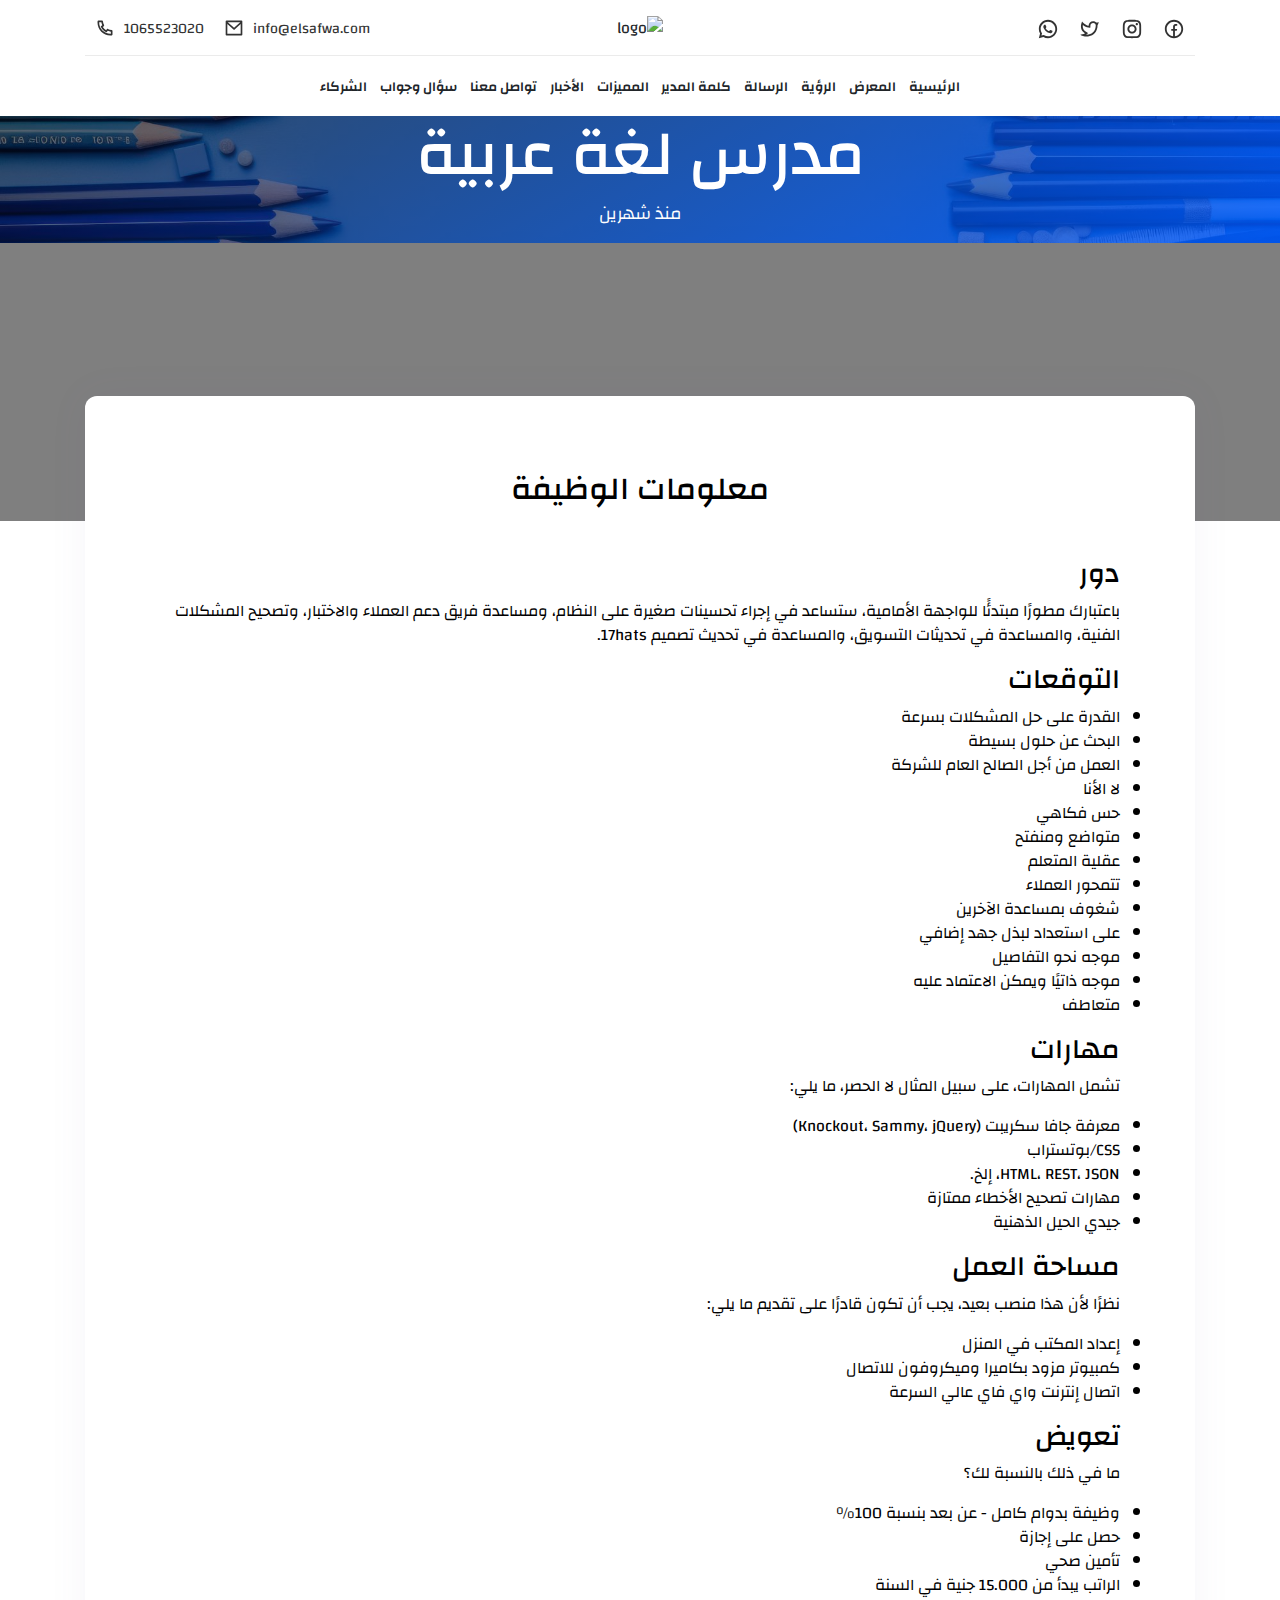
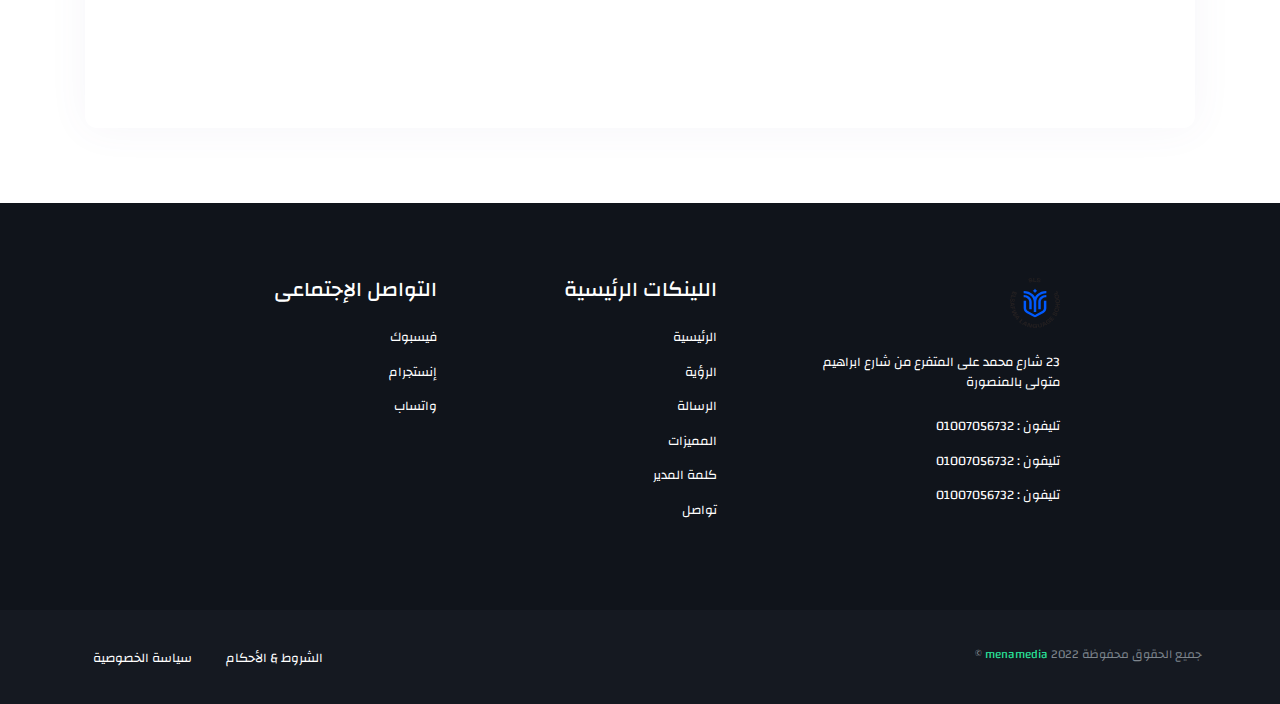
==== jobs/one-job.html @ a49854a9 "." ====
<!DOCTYPE html>
<html lang="ar">

<head>
    <!-- Main Meta Tags -->
    <meta charset="UTF-8">
    <meta http-equiv="X-UA-Compatible" content="IE=edge">
    <meta name="viewport" content="width=device-width, initial-scale=1.0">

    <!-- Important Meta Tags -->
    <meta name="author" content="enote" />
    <meta name="description" content="">
    <meta name="keywords" content="" />

    <!-- Library Styles -->
    <link rel="stylesheet" href="../assets/scss/libs/bootstrap.min.css">
    <link rel="stylesheet" href="https://cdnjs.cloudflare.com/ajax/libs/Swiper/9.3.2/swiper-bundle.css" />
    <link rel="stylesheet" href="https://fonts.googleapis.com/icon?family=Material+Icons">
    <link rel="stylesheet" href="https://maxcdn.bootstrapcdn.com/font-awesome/4.7.0/css/font-awesome.min.css">

    <!-- Main Style -->
    <link rel="stylesheet" href="../main.css" />

    <!-- Page Title & Icon -->
    <title>one Job</title>
    <link rel="shortcut icon" href="../assets/images/icon.png" />

</head>

<body>

    <!-- *** Start Layout *** -->
    <div class="header-nav">
        <div class="container p-0">
            <div class="navbar">

                <div class="upper-navbar">

                    <div class="upper-navbar-side">
                        <ul class="social-icons list-unstyled">
                            <li class="nav-social">
                                <a href="#">
                                    <svg xmlns="http://www.w3.org/2000/svg" viewBox="0 0 24 24">
                                        <path
                                            d="M13.001 19.9381C16.9473 19.446 20.001 16.0796 20.001 12C20.001 7.58172 16.4193 4 12.001 4C7.5827 4 4.00098 7.58172 4.00098 12C4.00098 16.0796 7.05467 19.446 11.001 19.9381V14H9.00098V12H11.001V10.3458C11.001 9.00855 11.1402 8.52362 11.4017 8.03473C11.6631 7.54584 12.0468 7.16216 12.5357 6.9007C12.9184 6.69604 13.3931 6.57252 14.2227 6.51954C14.5519 6.49851 14.9781 6.52533 15.501 6.6V8.5H15.001C14.0837 8.5 13.7052 8.54332 13.4789 8.66433C13.3386 8.73939 13.2404 8.83758 13.1653 8.97793C13.0443 9.20418 13.001 9.42853 13.001 10.3458V12H15.501L15.001 14H13.001V19.9381ZM12.001 22C6.47813 22 2.00098 17.5228 2.00098 12C2.00098 6.47715 6.47813 2 12.001 2C17.5238 2 22.001 6.47715 22.001 12C22.001 17.5228 17.5238 22 12.001 22Z">
                                        </path>
                                    </svg>
                                </a>
                            </li>
                            <li class="nav-social">
                                <a href="#">
                                    <svg xmlns="http://www.w3.org/2000/svg" viewBox="0 0 24 24">
                                        <path
                                            d="M12.001 9C10.3436 9 9.00098 10.3431 9.00098 12C9.00098 13.6573 10.3441 15 12.001 15C13.6583 15 15.001 13.6569 15.001 12C15.001 10.3427 13.6579 9 12.001 9ZM12.001 7C14.7614 7 17.001 9.2371 17.001 12C17.001 14.7605 14.7639 17 12.001 17C9.24051 17 7.00098 14.7629 7.00098 12C7.00098 9.23953 9.23808 7 12.001 7ZM18.501 6.74915C18.501 7.43926 17.9402 7.99917 17.251 7.99917C16.5609 7.99917 16.001 7.4384 16.001 6.74915C16.001 6.0599 16.5617 5.5 17.251 5.5C17.9393 5.49913 18.501 6.0599 18.501 6.74915ZM12.001 4C9.5265 4 9.12318 4.00655 7.97227 4.0578C7.18815 4.09461 6.66253 4.20007 6.17416 4.38967C5.74016 4.55799 5.42709 4.75898 5.09352 5.09255C4.75867 5.4274 4.55804 5.73963 4.3904 6.17383C4.20036 6.66332 4.09493 7.18811 4.05878 7.97115C4.00703 9.0752 4.00098 9.46105 4.00098 12C4.00098 14.4745 4.00753 14.8778 4.05877 16.0286C4.0956 16.8124 4.2012 17.3388 4.39034 17.826C4.5591 18.2606 4.7605 18.5744 5.09246 18.9064C5.42863 19.2421 5.74179 19.4434 6.17187 19.6094C6.66619 19.8005 7.19148 19.9061 7.97212 19.9422C9.07618 19.9939 9.46203 20 12.001 20C14.4755 20 14.8788 19.9934 16.0296 19.9422C16.8117 19.9055 17.3385 19.7996 17.827 19.6106C18.2604 19.4423 18.5752 19.2402 18.9074 18.9085C19.2436 18.5718 19.4445 18.2594 19.6107 17.8283C19.8013 17.3358 19.9071 16.8098 19.9432 16.0289C19.9949 14.9248 20.001 14.5389 20.001 12C20.001 9.52552 19.9944 9.12221 19.9432 7.97137C19.9064 7.18906 19.8005 6.66149 19.6113 6.17318C19.4434 5.74038 19.2417 5.42635 18.9084 5.09255C18.573 4.75715 18.2616 4.55693 17.8271 4.38942C17.338 4.19954 16.8124 4.09396 16.0298 4.05781C14.9258 4.00605 14.5399 4 12.001 4ZM12.001 2C14.7176 2 15.0568 2.01 16.1235 2.06C17.1876 2.10917 17.9135 2.2775 18.551 2.525C19.2101 2.77917 19.7668 3.1225 20.3226 3.67833C20.8776 4.23417 21.221 4.7925 21.476 5.45C21.7226 6.08667 21.891 6.81333 21.941 7.8775C21.9885 8.94417 22.001 9.28333 22.001 12C22.001 14.7167 21.991 15.0558 21.941 16.1225C21.8918 17.1867 21.7226 17.9125 21.476 18.55C21.2218 19.2092 20.8776 19.7658 20.3226 20.3217C19.7668 20.8767 19.2076 21.22 18.551 21.475C17.9135 21.7217 17.1876 21.89 16.1235 21.94C15.0568 21.9875 14.7176 22 12.001 22C9.28431 22 8.94514 21.99 7.87848 21.94C6.81431 21.8908 6.08931 21.7217 5.45098 21.475C4.79264 21.2208 4.23514 20.8767 3.67931 20.3217C3.12348 19.7658 2.78098 19.2067 2.52598 18.55C2.27848 17.9125 2.11098 17.1867 2.06098 16.1225C2.01348 15.0558 2.00098 14.7167 2.00098 12C2.00098 9.28333 2.01098 8.94417 2.06098 7.8775C2.11014 6.8125 2.27848 6.0875 2.52598 5.45C2.78014 4.79167 3.12348 4.23417 3.67931 3.67833C4.23514 3.1225 4.79348 2.78 5.45098 2.525C6.08848 2.2775 6.81348 2.11 7.87848 2.06C8.94514 2.0125 9.28431 2 12.001 2Z">
                                        </path>
                                    </svg>
                                </a>
                            </li>
                            <li class="nav-social">
                                <a href="#">
                                    <svg xmlns="http://www.w3.org/2000/svg" viewBox="0 0 24 24">
                                        <path
                                            d="M15.3499 5.5498C13.7681 5.5498 12.4786 6.81785 12.4504 8.39633L12.4223 9.97138C12.4164 10.3027 12.143 10.5665 11.8117 10.5606C11.7881 10.5602 11.7646 10.5584 11.7413 10.5552L10.1805 10.3423C8.12699 10.0623 6.15883 9.11711 4.27072 7.54387C3.67275 10.8535 4.84 13.147 7.65342 14.9157L9.40041 16.014C9.68095 16.1904 9.7654 16.5608 9.58903 16.8413C9.54861 16.9056 9.49636 16.9616 9.43504 17.0064L7.84338 18.1693C8.78973 18.2288 9.68938 18.1873 10.435 18.0385C15.1526 17.097 18.2897 13.5468 18.2897 7.69084C18.2897 7.21275 17.2774 5.5498 15.3499 5.5498ZM10.4507 8.36066C10.4983 5.69559 12.6735 3.5498 15.3499 3.5498C16.7132 3.5498 17.9465 4.10658 18.8348 5.00515C19.5462 4.9998 20.1514 5.17966 21.5035 4.35943C21.1693 5.9998 21.0034 6.71177 20.2897 7.69084C20.2897 15.3324 15.5926 19.0487 10.8264 19.9998C7.5587 20.6519 2.80646 19.5812 1.44531 18.1584C2.13874 18.1051 4.95928 17.8018 6.58895 16.6089C5.20994 15.6984 -0.278631 12.4679 3.32772 3.78617C5.02119 5.76283 6.73797 7.10831 8.47807 7.82262C9.63548 8.29774 9.91978 8.28825 10.4507 8.36066Z">
                                        </path>
                                    </svg>
                                </a>
                            </li>
                            <li class="nav-social">
                                <a href="#">
                                    <svg xmlns="http://www.w3.org/2000/svg" viewBox="0 0 24 24">
                                        <path
                                            d="M7.25361 18.4944L7.97834 18.917C9.18909 19.623 10.5651 20 12.001 20C16.4193 20 20.001 16.4183 20.001 12C20.001 7.58172 16.4193 4 12.001 4C7.5827 4 4.00098 7.58172 4.00098 12C4.00098 13.4363 4.37821 14.8128 5.08466 16.0238L5.50704 16.7478L4.85355 19.1494L7.25361 18.4944ZM2.00516 22L3.35712 17.0315C2.49494 15.5536 2.00098 13.8345 2.00098 12C2.00098 6.47715 6.47813 2 12.001 2C17.5238 2 22.001 6.47715 22.001 12C22.001 17.5228 17.5238 22 12.001 22C10.1671 22 8.44851 21.5064 6.97086 20.6447L2.00516 22ZM8.39232 7.30833C8.5262 7.29892 8.66053 7.29748 8.79459 7.30402C8.84875 7.30758 8.90265 7.31384 8.95659 7.32007C9.11585 7.33846 9.29098 7.43545 9.34986 7.56894C9.64818 8.24536 9.93764 8.92565 10.2182 9.60963C10.2801 9.76062 10.2428 9.95633 10.125 10.1457C10.0652 10.2428 9.97128 10.379 9.86248 10.5183C9.74939 10.663 9.50599 10.9291 9.50599 10.9291C9.50599 10.9291 9.40738 11.0473 9.44455 11.1944C9.45903 11.25 9.50521 11.331 9.54708 11.3991C9.57027 11.4368 9.5918 11.4705 9.60577 11.4938C9.86169 11.9211 10.2057 12.3543 10.6259 12.7616C10.7463 12.8783 10.8631 12.9974 10.9887 13.108C11.457 13.5209 11.9868 13.8583 12.559 14.1082L12.5641 14.1105C12.6486 14.1469 12.692 14.1668 12.8157 14.2193C12.8781 14.2457 12.9419 14.2685 13.0074 14.2858C13.0311 14.292 13.0554 14.2955 13.0798 14.2972C13.2415 14.3069 13.335 14.2032 13.3749 14.1555C14.0984 13.279 14.1646 13.2218 14.1696 13.2222V13.2238C14.2647 13.1236 14.4142 13.0888 14.5476 13.097C14.6085 13.1007 14.6691 13.1124 14.7245 13.1377C15.2563 13.3803 16.1258 13.7587 16.1258 13.7587L16.7073 14.0201C16.8047 14.0671 16.8936 14.1778 16.8979 14.2854C16.9005 14.3523 16.9077 14.4603 16.8838 14.6579C16.8525 14.9166 16.7738 15.2281 16.6956 15.3913C16.6406 15.5058 16.5694 15.6074 16.4866 15.6934C16.3743 15.81 16.2909 15.8808 16.1559 15.9814C16.0737 16.0426 16.0311 16.0714 16.0311 16.0714C15.8922 16.159 15.8139 16.2028 15.6484 16.2909C15.391 16.428 15.1066 16.5068 14.8153 16.5218C14.6296 16.5313 14.4444 16.5447 14.2589 16.5347C14.2507 16.5342 13.6907 16.4482 13.6907 16.4482C12.2688 16.0742 10.9538 15.3736 9.85034 14.402C9.62473 14.2034 9.4155 13.9885 9.20194 13.7759C8.31288 12.8908 7.63982 11.9364 7.23169 11.0336C7.03043 10.5884 6.90299 10.1116 6.90098 9.62098C6.89729 9.01405 7.09599 8.4232 7.46569 7.94186C7.53857 7.84697 7.60774 7.74855 7.72709 7.63586C7.85348 7.51651 7.93392 7.45244 8.02057 7.40811C8.13607 7.34902 8.26293 7.31742 8.39232 7.30833Z">
                                        </path>
                                    </svg>
                                </a>
                            </li>
                        </ul>
                    </div>

                    <div class="nav-logo">

                        <div class="d-flex align-items-center">
                            <div class="nav-menu">
                                <div class="nav-menu-icon">
                                    <svg xmlns="http://www.w3.org/2000/svg" viewBox="0 0 24 24">
                                        <path
                                            d="M7.25361 18.4944L7.97834 18.917C9.18909 19.623 10.5651 20 12.001 20C16.4193 20 20.001 16.4183 20.001 12C20.001 7.58172 16.4193 4 12.001 4C7.5827 4 4.00098 7.58172 4.00098 12C4.00098 13.4363 4.37821 14.8128 5.08466 16.0238L5.50704 16.7478L4.85355 19.1494L7.25361 18.4944ZM2.00516 22L3.35712 17.0315C2.49494 15.5536 2.00098 13.8345 2.00098 12C2.00098 6.47715 6.47813 2 12.001 2C17.5238 2 22.001 6.47715 22.001 12C22.001 17.5228 17.5238 22 12.001 22C10.1671 22 8.44851 21.5064 6.97086 20.6447L2.00516 22ZM8.39232 7.30833C8.5262 7.29892 8.66053 7.29748 8.79459 7.30402C8.84875 7.30758 8.90265 7.31384 8.95659 7.32007C9.11585 7.33846 9.29098 7.43545 9.34986 7.56894C9.64818 8.24536 9.93764 8.92565 10.2182 9.60963C10.2801 9.76062 10.2428 9.95633 10.125 10.1457C10.0652 10.2428 9.97128 10.379 9.86248 10.5183C9.74939 10.663 9.50599 10.9291 9.50599 10.9291C9.50599 10.9291 9.40738 11.0473 9.44455 11.1944C9.45903 11.25 9.50521 11.331 9.54708 11.3991C9.57027 11.4368 9.5918 11.4705 9.60577 11.4938C9.86169 11.9211 10.2057 12.3543 10.6259 12.7616C10.7463 12.8783 10.8631 12.9974 10.9887 13.108C11.457 13.5209 11.9868 13.8583 12.559 14.1082L12.5641 14.1105C12.6486 14.1469 12.692 14.1668 12.8157 14.2193C12.8781 14.2457 12.9419 14.2685 13.0074 14.2858C13.0311 14.292 13.0554 14.2955 13.0798 14.2972C13.2415 14.3069 13.335 14.2032 13.3749 14.1555C14.0984 13.279 14.1646 13.2218 14.1696 13.2222V13.2238C14.2647 13.1236 14.4142 13.0888 14.5476 13.097C14.6085 13.1007 14.6691 13.1124 14.7245 13.1377C15.2563 13.3803 16.1258 13.7587 16.1258 13.7587L16.7073 14.0201C16.8047 14.0671 16.8936 14.1778 16.8979 14.2854C16.9005 14.3523 16.9077 14.4603 16.8838 14.6579C16.8525 14.9166 16.7738 15.2281 16.6956 15.3913C16.6406 15.5058 16.5694 15.6074 16.4866 15.6934C16.3743 15.81 16.2909 15.8808 16.1559 15.9814C16.0737 16.0426 16.0311 16.0714 16.0311 16.0714C15.8922 16.159 15.8139 16.2028 15.6484 16.2909C15.391 16.428 15.1066 16.5068 14.8153 16.5218C14.6296 16.5313 14.4444 16.5447 14.2589 16.5347C14.2507 16.5342 13.6907 16.4482 13.6907 16.4482C12.2688 16.0742 10.9538 15.3736 9.85034 14.402C9.62473 14.2034 9.4155 13.9885 9.20194 13.7759C8.31288 12.8908 7.63982 11.9364 7.23169 11.0336C7.03043 10.5884 6.90299 10.1116 6.90098 9.62098C6.89729 9.01405 7.09599 8.4232 7.46569 7.94186C7.53857 7.84697 7.60774 7.74855 7.72709 7.63586C7.85348 7.51651 7.93392 7.45244 8.02057 7.40811C8.13607 7.34902 8.26293 7.31742 8.39232 7.30833Z">
                                        </path>
                                    </svg>
                                </div>
                            </div>

                            <div class="nav-logo-container">
                                <a href="index.html">
                                    <img src="../assets/images/untitled-1.svg" alt="logo">
                                </a>
                            </div>
                        </div>

                    </div>

                    <div class="nav-search">
                        <ul class="contacts-icons list-unstyled">
                            <li class="nav-social">
                                <a href="#">
                                    <span>info@elsafwa.com</span>
                                    <svg xmlns="http://www.w3.org/2000/svg" viewBox="0 0 24 24">
                                        <path
                                            d="M3 3H21C21.5523 3 22 3.44772 22 4V20C22 20.5523 21.5523 21 21 21H3C2.44772 21 2 20.5523 2 20V4C2 3.44772 2.44772 3 3 3ZM20 7.23792L12.0718 14.338L4 7.21594V19H20V7.23792ZM4.51146 5L12.0619 11.662L19.501 5H4.51146Z">
                                        </path>
                                    </svg>

                                </a>
                            </li>
                            <li class="nav-social">
                                <a href="#">
                                    <span>1065523020
                                    </span>
                                    <svg xmlns="http://www.w3.org/2000/svg" viewBox="0 0 24 24">
                                        <path
                                            d="M9.36556 10.6821C10.302 12.3288 11.6712 13.698 13.3179 14.6344L14.2024 13.3961C14.4965 12.9845 15.0516 12.8573 15.4956 13.0998C16.9024 13.8683 18.4571 14.3353 20.0789 14.4637C20.599 14.5049 21 14.9389 21 15.4606V19.9234C21 20.4361 20.6122 20.8657 20.1022 20.9181C19.5723 20.9726 19.0377 21 18.5 21C9.93959 21 3 14.0604 3 5.5C3 4.96227 3.02742 4.42771 3.08189 3.89776C3.1343 3.38775 3.56394 3 4.07665 3H8.53942C9.0611 3 9.49513 3.40104 9.5363 3.92109C9.66467 5.54288 10.1317 7.09764 10.9002 8.50444C11.1427 8.9484 11.0155 9.50354 10.6039 9.79757L9.36556 10.6821ZM6.84425 10.0252L8.7442 8.66809C8.20547 7.50514 7.83628 6.27183 7.64727 5H5.00907C5.00303 5.16632 5 5.333 5 5.5C5 12.9558 11.0442 19 18.5 19C18.667 19 18.8337 18.997 19 18.9909V16.3527C17.7282 16.1637 16.4949 15.7945 15.3319 15.2558L13.9748 17.1558C13.4258 16.9425 12.8956 16.6915 12.3874 16.4061L12.3293 16.373C10.3697 15.2587 8.74134 13.6303 7.627 11.6707L7.59394 11.6126C7.30849 11.1044 7.05754 10.5742 6.84425 10.0252Z">
                                        </path>
                                    </svg>

                                </a>
                            </li>
                        </ul>
                    </div>

                </div>

            </div>
        </div>
    </div>

    <div class="down-nav-container">
        <div class="container">
            <div class="down-navbar">

                <nav class="nav">
                    <ul class="list-unstyled nav-links">

                        <li class="nav-link"><a href="../index.html">الرئيسية</a></li>

                        <li class="nav-link"><a href="../categories/categories.html">المعرض</a></li>

                        <li class="nav-link"><a href="../categories/categories.html">الرؤية</a></li>

                        <li class="nav-link"><a href="../categories/categories.html">الرسالة</a></li>


                        <li class="nav-link"><a href="../categories/categories.html">كلمة المدير</a></li>

                        <li class="nav-link"><a href="#">المميزات</a></li>

                        <li class="nav-link"><a href="#">الأخبار</a></li>

                        <li class="nav-link"><a href="#">تواصل معنا</a></li>

                        <li class="nav-link"><a href="#">سؤال وجواب</a></li>

                        <li class="nav-link"><a href="#">الشركاء</a></li>

                    </ul>
                </nav>

            </div>

        </div>
    </div>

    <nav class="big-nav big-nav-hiddin">
        <div class="nav-links">

            <div class="big-nav-header-title">
                <div class="nav-logo-container">
                    <a href="index.html">
                        <img src="../assets/images/Untitled-1.svg" alt="logo">
                    </a>
                </div>
                <span class="close-big-nav">
                    <svg xmlns="http://www.w3.org/2000/svg" viewBox="0 0 24 24" width="24" height="24">
                        <path fill="none" d="M0 0h24v24H0z" />
                        <path
                            d="M12 10.586l4.95-4.95 1.414 1.414-4.95 4.95 4.95 4.95-1.414 1.414-4.95-4.95-4.95 4.95-1.414-1.414 4.95-4.95-4.95-4.95L7.05 5.636z" />
                    </svg>
                </span>
            </div>

            <ul class="list-unstyled p-0">

                <li class=""> <!-- li-active -->
                    <div class="li-link">
                        <div class="link-info">
                            <a href="categories/categories.html">الرئيسية</a>
                        </div>
                    </div>
                </li>

                <li>
                    <div class="li-link">
                        <div class="link-info">
                            <a href="categories/categories.html">المعرض</a>
                        </div>
                    </div>
                </li>

                <li>
                    <div class="li-link">
                        <div class="link-info">
                            <a href="categories/categories.html">الرؤية</a>
                        </div>
                    </div>
                </li>

                <li>
                    <div class="li-link">
                        <div class="link-info">
                            <a href="categories/categories.html">الرسالة</a>
                        </div>
                    </div>
                </li>

                <li>
                    <div class="li-link">
                        <div class="link-info">
                            <a href="categories/categories.html">كلمة المدير</a>
                        </div>
                    </div>
                </li>

                <li>
                    <div class="li-link">
                        <div class="link-info">
                            <a href="#">المميزات</a>
                        </div>
                    </div>
                </li>

                <li>
                    <div class="li-link">
                        <div class="link-info">
                            <a href="#">الأخبار</a>
                        </div>
                    </div>
                </li>

                <li>
                    <div class="li-link">
                        <div class="link-info">
                            <a href="#">تواصل معنا</a>
                        </div>
                    </div>
                </li>

                <li>
                    <div class="li-link">
                        <div class="link-info">
                            <a href="#">سؤال وجواب</a>
                        </div>
                    </div>
                </li>

                <li>
                    <div class="li-link">
                        <div class="link-info">
                            <a href="#">الأنشطة</a>
                        </div>
                    </div>
                </li>


                <li>
                    <div class="li-link">
                        <div class="link-info">
                            <a href="#">الشركاء</a>
                        </div>
                    </div>
                </li>

            </ul>

        </div>
    </nav>

    <div class="close-overlay"></div>

    <header class="home-header layout-header" style="background-image: unset; background-color: #FFF;">
        <div class="header-overlay">

            <div class="swiper-container mySwiper">
                <div class="swiper-wrapper">

                    <div class="swiper-slide" style="background-image: url(../assets/images/10.jpg)">
                        <div class="swiper-slider-content">
                            <div class="swiper-slider-content-inner">
                                <h1>مدرس لغة عربية</h1>
                                <p>منذ شهرين</p>
                            </div>
                        </div>
                    </div>

                </div>

                <div class="swiper-pagination"></div>

            </div>

        </div>
    </header>
    <!-- *** End Layout *** -->


    <!-- Start Content -->
    <div class="content">

        <div class="one-job">

            <!-- Blog Content By CKEditor -->
            <div class="one-job-content">
                <div class="container">

                    <div class="editor-content">

                        <h2 class="title text-center mb-5">
                            معلومات الوظيفة
                        </h2>

                        <div data-w-id="a9e4ff87-687b-a36c-da2e-a195c82ef61f" class="card open-position-page">
                            <div class="rich-text w-richtext">
                                <h3>
                                    <font style="vertical-align: inherit;">
                                        <font style="vertical-align: inherit;">دور</font>
                                    </font>
                                </h3>
                                <p>
                                    <font style="vertical-align: inherit;">
                                        <font style="vertical-align: inherit;">باعتبارك مطورًا مبتدئًا للواجهة الأمامية،
                                            ستساعد في إجراء تحسينات صغيرة على النظام، ومساعدة فريق دعم العملاء
                                            والاختبار، وتصحيح المشكلات الفنية، والمساعدة في تحديثات التسويق، والمساعدة
                                            في تحديث تصميم 17hats.</font>
                                    </font><br>
                                </p>
                                <h3>
                                    <font style="vertical-align: inherit;">
                                        <font style="vertical-align: inherit;">التوقعات</font>
                                    </font><br>
                                </h3>
                                <ul role="list">
                                    <li>
                                        <font style="vertical-align: inherit;">
                                            <font style="vertical-align: inherit;">القدرة على حل المشكلات بسرعة</font>
                                        </font>
                                    </li>
                                    <li>
                                        <font style="vertical-align: inherit;">
                                            <font style="vertical-align: inherit;">البحث عن حلول بسيطة</font>
                                        </font>
                                    </li>
                                    <li>
                                        <font style="vertical-align: inherit;">
                                            <font style="vertical-align: inherit;">العمل من أجل الصالح العام للشركة
                                            </font>
                                        </font>
                                    </li>
                                    <li>
                                        <font style="vertical-align: inherit;">
                                            <font style="vertical-align: inherit;">لا الأنا</font>
                                        </font>
                                    </li>
                                    <li>
                                        <font style="vertical-align: inherit;">
                                            <font style="vertical-align: inherit;">حس فكاهي</font>
                                        </font>
                                    </li>
                                    <li>
                                        <font style="vertical-align: inherit;">
                                            <font style="vertical-align: inherit;">متواضع ومنفتح</font>
                                        </font>
                                    </li>
                                    <li>
                                        <font style="vertical-align: inherit;">
                                            <font style="vertical-align: inherit;">عقلية المتعلم</font>
                                        </font>
                                    </li>
                                    <li>
                                        <font style="vertical-align: inherit;">
                                            <font style="vertical-align: inherit;">تتمحور العملاء</font>
                                        </font>
                                    </li>
                                    <li>
                                        <font style="vertical-align: inherit;">
                                            <font style="vertical-align: inherit;">شغوف بمساعدة الآخرين</font>
                                        </font>
                                    </li>
                                    <li>
                                        <font style="vertical-align: inherit;">
                                            <font style="vertical-align: inherit;">على استعداد لبذل جهد إضافي</font>
                                        </font>
                                    </li>
                                    <li>
                                        <font style="vertical-align: inherit;">
                                            <font style="vertical-align: inherit;">موجه نحو التفاصيل</font>
                                        </font>
                                    </li>
                                    <li>
                                        <font style="vertical-align: inherit;">
                                            <font style="vertical-align: inherit;">موجه ذاتيًا ويمكن الاعتماد عليه
                                            </font>
                                        </font>
                                    </li>
                                    <li>
                                        <font style="vertical-align: inherit;">
                                            <font style="vertical-align: inherit;">متعاطف</font>
                                        </font>
                                    </li>
                                </ul>
                                <h3>
                                    <font style="vertical-align: inherit;">
                                        <font style="vertical-align: inherit;">مهارات</font>
                                    </font>
                                </h3>
                                <p>
                                    <font style="vertical-align: inherit;">
                                        <font style="vertical-align: inherit;">تشمل المهارات، على سبيل المثال لا الحصر،
                                            ما يلي:</font>
                                    </font><br>
                                </p>
                                <ul role="list">
                                    <li>
                                        <font style="vertical-align: inherit;">
                                            <font style="vertical-align: inherit;">معرفة جافا سكريبت (Knockout، Sammy،
                                                jQuery)</font>
                                        </font>
                                    </li>
                                    <li>
                                        <font style="vertical-align: inherit;">
                                            <font style="vertical-align: inherit;">CSS/بوتستراب</font>
                                        </font>
                                    </li>
                                    <li>
                                        <font style="vertical-align: inherit;">
                                            <font style="vertical-align: inherit;">HTML، REST، JSON، إلخ.</font>
                                        </font>
                                    </li>
                                    <li>
                                        <font style="vertical-align: inherit;">
                                            <font style="vertical-align: inherit;">مهارات تصحيح الأخطاء ممتازة</font>
                                        </font>
                                    </li>
                                    <li>
                                        <font style="vertical-align: inherit;">
                                            <font style="vertical-align: inherit;">جيدي الحيل الذهنية</font>
                                        </font>
                                    </li>
                                </ul>
                                <h3>
                                    <font style="vertical-align: inherit;">
                                        <font style="vertical-align: inherit;">مساحة العمل</font>
                                    </font>
                                </h3>
                                <p>
                                    <font style="vertical-align: inherit;">
                                        <font style="vertical-align: inherit;">نظرًا لأن هذا منصب بعيد، يجب أن تكون
                                            قادرًا على تقديم ما يلي:</font>
                                    </font>
                                </p>
                                <ul role="list">
                                    <li>
                                        <font style="vertical-align: inherit;">
                                            <font style="vertical-align: inherit;">إعداد المكتب في المنزل</font>
                                        </font>
                                    </li>
                                    <li>
                                        <font style="vertical-align: inherit;">
                                            <font style="vertical-align: inherit;">كمبيوتر مزود بكاميرا وميكروفون
                                                للاتصال</font>
                                        </font>
                                    </li>
                                    <li>
                                        <font style="vertical-align: inherit;">
                                            <font style="vertical-align: inherit;">اتصال إنترنت واي فاي عالي السرعة
                                            </font>
                                        </font>
                                    </li>
                                </ul>
                                <h3>
                                    <font style="vertical-align: inherit;">
                                        <font style="vertical-align: inherit;">تعويض</font>
                                    </font>
                                </h3>
                                <p>
                                    <font style="vertical-align: inherit;">
                                        <font style="vertical-align: inherit;">ما في ذلك بالنسبة لك؟</font>
                                    </font>
                                </p>
                                <ul role="list">
                                    <li>
                                        <font style="vertical-align: inherit;">
                                            <font style="vertical-align: inherit;">وظيفة بدوام كامل - عن بعد بنسبة 100٪
                                            </font>
                                        </font>
                                    </li>
                                    <li>
                                        <font style="vertical-align: inherit;">
                                            <font style="vertical-align: inherit;">حصل على إجازة</font>
                                        </font>
                                    </li>
                                    <li>
                                        <font style="vertical-align: inherit;">
                                            <font style="vertical-align: inherit;">تأمين صحي</font>
                                        </font>
                                    </li>
                                    <li>
                                        <font style="vertical-align: inherit;">
                                            <font style="vertical-align: inherit;">الراتب يبدأ من 15.000 جنية في السنة
                                            </font>
                                        </font>
                                    </li>
                                </ul>
                                <p>
                                    <font style="vertical-align: inherit;">
                                        <font style="vertical-align: inherit;">&zwj;</font>
                                    </font>
                                </p>
                            </div>
                        </div>

                    </div>

                </div>
            </div>

        </div>

    </div>
    <!-- End Content -->

    <!-- Start Footer -->
    <footer>

        <div class="container">
            <div class="row justify-content-center">

                <div class="col-lg-3 col-md-6 col-r">
                    <div class="footer-col">
                        <h3 class="Footer-head"><a href="#" class="footer-logo"> <img
                                    src="../assets/images/Untitled-1.svg" alt=""> </a></h3>
                        <p class="footer-address">23 شارع محمد على المتفرع من شارع ابراهيم متولى بالمنصورة</p>
                        <ul class="list-unstyled">
                            <li class="font-en"><span>تليفون : </span>01007056732</li>
                            <li class="font-en"><span>تليفون : </span>01007056732</li>
                            <li class="font-en"><span>تليفون : </span>01007056732</li>
                        </ul>
                    </div>
                </div>

                <div class="col-lg-3 col-md-6 text-center col-r">
                    <div class="footer-col">
                        <h3 class="Footer-head"><a href="#">اللينكات الرئيسية</a></h3>
                        <ul class="list-unstyled">
                            <li><a href="#">الرئيسية</a></li>
                            <li><a href="#">الرؤية</a></li>
                            <li><a href="#">الرسالة</a></li>
                            <li><a href="#">المميزات</a></li>
                            <li><a href="#">كلمة المدير</a></li>
                            <li><a href="#">تواصل</a></li>
                        </ul>
                    </div>
                </div>

                <div class="col-lg-3 col-md-6 text-center col-r">
                    <div class="footer-col">
                        <h3 class="Footer-head"><a href="#">التواصل الإجتماعى</a></h3>
                        <ul class="list-unstyled">
                            <li><a href="#">فيسبوك</a></li>
                            <li><a href="#">إنستجرام</a></li>
                            <li><a href="#">واتساب</a></li>
                        </ul>
                    </div>
                </div>

            </div>
        </div>

        <div class="sub-footer">
            <div class="container">
                <div class="row">

                    <div class="col-md-6">
                        <p class="copy">© <a href="https://www.menamedia.io"><span class="font-en"> menamedia
                                </span></a>
                            <span class="font-en"> 2022 </span> جميع الحقوق محفوظة
                        </p>
                    </div>

                    <div class="col-md-6 text-center text-md-right">
                        <a href="#0" class="links">الشروط &amp; الأحكام</a>
                        <a href="#0" class="links">سياسة الخصوصية</a>
                    </div>

                </div>
            </div>
        </div>

    </footer>
    <!-- End Footer -->

    <!-- Main Scripts -->
    <script src="../assets/js/libs/jquery-3.6.3.min.js"></script>
    <script src="../assets/js/libs/bootstrap.min.js"></script>
    <script src="../assets/js/libs/popper.js"></script>
    <script src="../main.js"></script>


    <script src="https://cdnjs.cloudflare.com/ajax/libs/Swiper/9.3.2/swiper-bundle.min.js"></script>

</body>

</html>
---- main.css ----
@import url("https://fonts.googleapis.com/css2?family=Changa:wght@200;300;400;500;600;700;800&display=swap");
@import url("https://fonts.googleapis.com/css2?family=Cairo:wght@200;300;400;500;600;700;800;900;1000&family=Poppins:ital,wght@0,100;0,200;0,300;0,400;0,500;0,600;0,700;0,800;0,900;1,100;1,200;1,300;1,400;1,500;1,600;1,700;1,800;1,900&display=swap");
@import url("https://fonts.googleapis.com/css2?family=Oswald:wght@200;300;400;500;600;700&display=swap");
* {
  margin: 0;
  padding: 0;
  border: none;
  outline: none;
  box-sizing: border-box;
}

@font-face {
  font-family: "font-en";
  src: url(assets/fonts/cuyabra.otf);
}
:root {
  --main-color: #51459e;
  --body-bg: #f5f8fa;
  --navbar-bg: #FFF;
  --icon-active: #2c2f32;
  --icon-idle: #8b88ff;
  --p-color: #2c2f32;
  --subp-color: #adafca;
  --link-color: #51459e;
  --a-light: #FFF;
  --shadow-color: rgba(94, 92, 154, 0.0588235294);
  --border-color: #eaeaf5;
  --sub-light: #fcfcfd;
  --border-input: #dedeea;
}

.dark {
  --main-color: #51459e;
  --body-bg: #151521;
  --navbar-bg: #1e1e2d;
  --icon-active: #FFF;
  --icon-idle: #8b88ff;
  --p-color: #FFF;
  --subp-color: #9aa4bf;
  --link-color: #51459e;
  --a-light: #FFF;
  --shadow-color: rgba(0, 0, 0, 0.0588235294);
  --border-color: #2f3749;
  --sub-light: #21283b;
  --border-input: #3f485f;
}

.form-group {
  width: 100%;
  position: relative;
  margin: 0;
}
@media (max-width: 991.98px) {
  .form-group {
    margin: 10px 0;
  }
}
.form-group label {
  color: #c1bacd;
  font-size: 0.85rem;
  font-weight: 600;
  position: absolute;
  top: 21px;
  right: 20px !important;
  transition: all 0.3s ease-in-out;
  pointer-events: none;
  display: block;
  margin: 0;
  line-height: 1em;
  letter-spacing: 0 !important;
}
.form-group .form-control {
  height: 55px;
  padding: 7px 20px 0 20px;
  background-color: #f5f4f7;
  border: unset;
  color: #3e3f5e;
  transition: border-color 0.2s ease-in-out;
  width: 100%;
  border-radius: 17px !important;
  font-size: 0.85rem;
  font-weight: 600;
}
.form-group .form-control:focus {
  border-color: tomato;
  box-shadow: none;
  outline: none;
}
.form-group .form-control::-moz-placeholder {
  color: #cacaca;
  font-weight: 600;
  font-size: 0.8rem;
}
.form-group .form-control::placeholder {
  color: #cacaca;
  font-weight: 600;
  font-size: 0.8rem;
}
.form-group select {
  cursor: pointer;
}

.create-account-btn {
  text-decoration: none;
  width: 95% !important;
  margin: 0 auto 0 auto;
  color: #FFF;
  display: flex;
  justify-content: center;
  height: 43px;
  border-radius: 10px;
  font-size: 0.7rem;
  font-weight: 600 !important;
  text-align: center;
  line-height: 43px;
  cursor: pointer;
  transition: background-color 0.2s ease-in-out;
  background-color: #51459e !important;
  border: 0;
}
.create-account-btn svg {
  height: 18px;
  margin-left: 2px;
}
.create-account-btn svg path {
  fill: #FFF;
}
.create-account-btn:hover {
  background-color: #51459e;
}

.form-check {
  display: flex;
  margin: 10px 5px 10px 0;
}
.form-check input {
  background-color: #fff;
  border: 1px solid #dedeea;
  height: 17px;
  width: 16px;
  position: unset;
  margin: 3px 0 0 5px;
}
.form-check p {
  color: #2c2f32;
  font-size: 0.875rem;
  font-weight: 700;
  line-height: 22px;
  cursor: pointer;
  display: block;
  margin: 0;
}
.form-check p a {
  text-decoration: none;
  color: #FFF;
}

p.text {
  margin-top: 30px;
  font-size: 0.875rem;
  line-height: 1.7142857143em;
  font-weight: 500;
  color: var(--p-color);
}
p.text a {
  text-decoration: none;
  color: #51459e;
  font-weight: 700;
}

.active-input label {
  padding: 0 6px;
  font-size: 0.55rem;
  top: 11px !important;
  right: 13px !important;
}

.navbar {
  justify-content: center;
  padding: 0 15px;
}
.navbar .upper-navbar {
  width: 100%;
  display: flex;
  align-items: center;
  justify-content: space-between;
  padding-bottom: 15px;
  padding-top: 15px;
}
@media (max-width: 991.98px) {
  .navbar .upper-navbar {
    display: block;
    text-align: center;
  }
}
.navbar .upper-navbar-side {
  width: 325px;
  display: flex;
  align-items: center;
}
.navbar .social-icons {
  display: flex;
  align-items: center;
  margin: 0;
}
.navbar .social-icons li {
  margin: 0 10px;
}
.navbar .social-icons li a svg {
  fill: #333;
  height: 22px;
  width: 22px;
}
.navbar .separation-line {
  height: 30px;
  width: 1px;
  background: #ebebeb;
  margin: 0 7px;
}
.navbar .lang {
  display: flex;
  align-items: center;
  position: relative;
  margin: 0 0 0 15px;
  z-index: 10;
  width: auto;
  justify-content: end;
}
.navbar .lang .switch-langs {
  flex: 1;
  order: 2 !important;
  -webkit-box-ordinal-group: 2;
}
.navbar .lang .switch-langs h6 {
  margin: 1px 0 0 0;
  color: var(--p-color);
}
.navbar .lang .li-links {
  position: absolute;
  top: 0;
  left: -25px;
  text-align: right;
  opacity: 0;
  visibility: hidden;
  transform: translate(0, -22px);
  transition: all 0.3s ease-in-out;
  z-index: 100;
}
.navbar .lang .li-links ul {
  display: block;
  width: 150px;
  display: block;
  text-align: left;
  padding: 10px 10px;
  border-radius: 8px;
  margin-top: 28px;
  background: #FFF;
  border: 1px solid #ebebeb;
}
@media (max-width: 1199.98px) {
  .navbar .lang .li-links ul {
    margin-top: 40px;
  }
}
.navbar .lang .li-links ul li {
  display: flex;
  margin: 8px 0;
  transition: all 0.3s ease-in-out;
  padding: 0 0;
}
.navbar .lang .li-links ul li:hover a {
  color: #51459e;
}
.navbar .lang .li-links ul li a {
  color: var(--p-color);
  text-decoration: none;
}
.navbar .lang .hover-drop {
  display: flex;
  align-items: center;
}
.navbar .lang .hover-drop span {
  color: #000;
  position: relative;
  text-decoration: none;
  font-size: 0.95rem;
  transition: all 0.3s ease-in-out;
  cursor: pointer;
  margin: 0 3px;
  display: flex;
  align-items: center;
}
.navbar .lang .hover-drop .lang-icon svg {
  fill: #000;
  height: 18px;
  width: 18px;
  margin: 0 5px;
}
.navbar .lang .hover-drop .arrow {
  height: 20px;
  width: 20px;
  margin: 0px 8px 0 8px;
  fill: #000;
  cursor: pointer;
  transition: all 0.3s ease-in-out;
}
.navbar .lang .hover-drop .flag-svg {
  height: 20px;
  width: 20px;
  margin: 0 2px;
  border-radius: 50%;
}
.navbar .lang .hover-drop:hover .li-links {
  opacity: 1;
  visibility: visible;
  transform: translate(0, 2px);
}
@media (max-width: 1199.98px) {
  .navbar .lang .hover-drop:hover .li-links {
    transform: translate(0, -8px);
  }
}
.navbar .lang .hover-drop .li-links {
  z-index: 150;
}
.navbar .lang .hover-drop .li-links li svg {
  height: 20px;
  width: 20px;
  margin: 0px 8px 0 8px;
  cursor: pointer;
  transition: all 0.3s ease-in-out;
  border-radius: 50%;
  transform: rotate(0);
}
.navbar .lang .hover-drop .li-links li a {
  font-weight: 600;
}

.down-nav-container {
  background: #FFF;
  background-position: top;
  background-size: cover;
  background-repeat: no-repeat;
  position: sticky;
  top: 0;
  z-index: 9;
}

.down-navbar {
  border-top: 1px solid #ebebeb;
  width: 100%;
  display: flex;
  align-items: center;
  justify-content: center;
  padding: 10px 0;
}
@media (max-width: 991.98px) {
  .down-navbar {
    justify-content: center;
  }
}
@media (max-width: 767.98px) {
  .down-navbar {
    padding: 10px 0 0 0;
  }
}

.nav-logo {
  width: auto;
  display: flex;
  align-items: center;
  justify-content: space-between;
}
@media (max-width: 991.98px) {
  .nav-logo {
    padding: 0 0;
  }
}
.nav-logo .nav-menu {
  display: none;
}
@media (max-width: 991.98px) {
  .nav-logo .nav-menu {
    display: block;
  }
}
.nav-logo .nav-menu .nav-menu-icon {
  cursor: pointer;
  margin-left: 10px;
}
.nav-logo .nav-menu .nav-menu-icon svg {
  height: 24px;
  width: 24px;
  fill: var(--h-color);
}
.nav-logo .nav-logo-container a {
  display: block;
  text-decoration: none;
  color: var(--h-color);
}
.nav-logo .nav-logo-container a img {
  height: 65px;
}
@media (max-width: 991.98px) {
  .nav-logo .nav-logo-container a img {
    height: 60px;
  }
}
@media (max-width: 767.98px) {
  .nav-logo .nav-logo-container a img {
    height: 50px;
  }
}
@media (max-width: 575.98px) {
  .nav-logo .nav-logo-container a img {
    height: 40px;
  }
}
.nav-logo .nav-logo-container a .author {
  font-size: 0.9rem;
}
@media (max-width: 991.98px) {
  .nav-logo .nav-logo-container a .author {
    font-size: 0.7rem;
  }
}
@media (max-width: 767.98px) {
  .nav-logo .nav-logo-container a .author {
    font-size: 0.6rem;
  }
}
@media (max-width: 575.98px) {
  .nav-logo .nav-logo-container a .author {
    font-size: 0.45rem;
  }
}
.nav-logo .nav-logo-container a .author .pretitle {
  font-weight: 600;
  color: var(--main-color);
}
.nav-logo .nav-logo-container a .author span {
  font-weight: 600;
  color: var(--h-color);
}
.nav-logo .upper-nav-actions {
  display: none;
}
@media (max-width: 991.98px) {
  .nav-logo .upper-nav-actions {
    display: flex;
  }
}
.nav-logo .upper-nav-actions .search-icon {
  cursor: pointer;
}
.nav-logo .upper-nav-actions .search-icon svg {
  height: 24px;
  width: 24px;
  fill: var(--h-color);
}
.nav-logo .upper-nav-actions .nav-custom-link {
  height: 32px;
}
@media (max-width: 575.98px) {
  .nav-logo .upper-nav-actions .nav-custom-link .nav-custom-link-text {
    font-size: 0.6rem !important;
  }
}

.nav-search {
  width: 325px;
  padding: 0 15px 0 0;
  display: flex;
  justify-content: end;
}
@media (max-width: 991.98px) {
  .nav-search {
    width: 500px;
    margin: auto;
    padding: 0;
    display: none;
  }
}
@media (max-width: 767.98px) {
  .nav-search {
    width: 400px;
    margin: auto;
    padding: 0;
  }
}
@media (max-width: 575.98px) {
  .nav-search {
    width: 100%;
    margin: auto;
    padding: 0;
  }
}
.nav-search .contacts-icons {
  display: flex;
  align-items: center;
  margin: 0;
}
.nav-search .contacts-icons li {
  margin: 0 10px;
}
.nav-search .contacts-icons li a {
  text-decoration: none;
  color: #333;
  font-size: 0.9rem;
}
.nav-search .contacts-icons li a span {
  margin-top: 2px;
  margin-left: 5px;
}
.nav-search .contacts-icons li a svg {
  fill: #333;
  height: 20px;
  width: 20px;
  margin-top: -2px;
}
.nav-search form {
  width: 100%;
}
.nav-search .form-group {
  width: 100%;
  position: relative;
  margin: 0;
}
@media (max-width: 991.98px) {
  .nav-search .form-group {
    margin: 10px 0 0 0;
  }
}
.nav-search .form-group .form-control {
  height: 50px;
  padding: 0 45px 0 20px;
  background-color: var(--card-bg);
  border: 1px solid var(--border-color);
  color: var(--h-color);
  transition: border-color 0.2s ease-in-out;
  width: 100%;
  border-radius: 4px;
  font-size: 0.85rem;
  font-weight: 500;
}
@media (max-width: 575.98px) {
  .nav-search .form-group .form-control {
    height: 43px;
    padding: 0 40px 0 20px;
  }
}
.nav-search .form-group .form-control:focus {
  border-color: var(--main-color);
  box-shadow: none;
  outline: none;
}
.nav-search .form-group .form-control::-moz-placeholder {
  color: #cacaca;
  font-weight: 500;
  font-size: 0.8rem;
}
.nav-search .form-group .form-control::placeholder {
  color: #cacaca;
  font-weight: 500;
  font-size: 0.8rem;
}
@media (max-width: 575.98px) {
  .nav-search .form-group .form-control::-moz-placeholder {
    font-size: 0.7rem;
  }
  .nav-search .form-group .form-control::placeholder {
    font-size: 0.7rem;
  }
}
.nav-search .form-group .search-icon {
  position: absolute;
  top: 50%;
  right: 15px;
  transform: translate(0%, -50%);
}
.nav-search .form-group .search-icon svg {
  transform: rotateY(180deg);
  height: 22px;
  width: 22px;
  fill: var(--h-color);
}
@media (max-width: 575.98px) {
  .nav-search .form-group .search-icon svg {
    font-size: 0.7rem;
    height: 18px;
    width: 18px;
  }
}

.nav-banner {
  background: var(--body-bg);
  margin: 0 20px 0 20px;
  border-radius: 12px;
  display: flex;
  align-items: center;
  justify-content: center;
  vertical-align: middle;
  color: var(--h-color);
  min-height: 80px;
  width: 750px;
}
@media (max-width: 991.98px) {
  .nav-banner {
    display: none;
  }
}

.nav-custom-link {
  display: flex;
  text-align: left;
  justify-content: flex-end;
  font-weight: 600;
  background: var(--e-color);
  background: #941e09;
  padding: 7px 12px;
  border-radius: 4px;
  margin: 0 3px;
  height: 40px;
}
@media (max-width: 1350px) {
  .nav-custom-link {
    padding: 7px 7px 7px 12px;
  }
}
.nav-custom-link a {
  text-decoration: none;
  color: unset;
  display: flex;
  align-items: center;
}
.nav-custom-link .nav-custom-link-container {
  text-align: right;
  display: flex;
  align-items: center;
}
.nav-custom-link .nav-custom-link-container .nav-custom-link-icon svg {
  fill: var(--h-color);
  fill: #FFF;
  height: 18px;
  width: 18px;
}
@media (max-width: 1350px) {
  .nav-custom-link .nav-custom-link-container .nav-custom-link-icon {
    display: none;
  }
}
.nav-custom-link .nav-custom-link-container .nav-custom-link-info {
  margin-right: 5px;
  color: var(--body-color);
}
.nav-custom-link .nav-custom-link-container .nav-custom-link-info span {
  color: var(--main-color);
  margin-bottom: -7px;
  display: block;
  font-weight: 500;
}
.nav-custom-link .nav-custom-link-container .nav-custom-link-info .nav-custom-link-text {
  margin-top: 3px;
  color: var(--h-color);
  color: #FFF;
  font-size: 0.75rem;
}
@media (max-width: 1350px) {
  .nav-custom-link .nav-custom-link-container .nav-custom-link-info .nav-custom-link-text {
    font-size: 0.65rem;
  }
}

.toggle-theme {
  cursor: pointer;
}

.settings-link {
  background: unset;
  cursor: pointer;
  padding-left: 0;
}
@media (max-width: 1350px) {
  .settings-link .nav-custom-link-icon {
    display: block !important;
  }
}
.settings-link svg {
  fill: var(--h-color) !important;
  height: 22px !important;
  width: 22px !important;
}

.urgent-link {
  background: #f8eb20;
}
.urgent-link .nav-custom-link-container .nav-custom-link-icon svg {
  fill: #000;
}
.urgent-link .nav-custom-link-container .nav-custom-link-info .nav-custom-link-text {
  color: #000;
}

.cities-link {
  background: #941e09;
}

.nav-actions {
  display: flex;
  align-items: center;
}
@media (max-width: 991.98px) {
  .nav-actions {
    display: none;
  }
}
.nav-actions ul {
  margin: 0;
  display: flex;
  align-items: center;
  padding-left: 15px;
}
.nav-actions ul li {
  cursor: pointer;
}
.nav-actions ul li svg {
  height: 26px;
  width: 26px;
  fill: var(--h-color);
}
.nav-actions .toggle-theme svg g path {
  fill: var(--h-color);
}

@media (max-width: 767.98px) {
  .nav {
    width: 100%;
  }
}
.nav .nav-links {
  display: flex;
  align-items: center;
  justify-content: center;
  margin: 0;
  padding: 0;
  white-space: nowrap;
}
@media (max-width: 767.98px) {
  .nav .nav-links {
    display: flex;
    justify-content: space-between;
    margin: 0;
    padding: 0;
    width: 100%;
    flex-direction: row;
    align-items: center;
    overflow-x: scroll;
    padding-bottom: 10px;
  }
}
.nav .nav-links li.nav-link {
  margin: 0 0;
  padding: 0.5rem 0.7rem;
  position: relative;
}
.nav .nav-links li.nav-link:hover .nav-link-dropdown {
  transform: translate(0, 0);
  opacity: 1;
  visibility: visible;
}
@media (max-width: 1350px) {
  .nav .nav-links li.nav-link {
    padding: 0.5rem 0.4rem;
  }
}
@media (max-width: 991.98px) {
  .nav .nav-links li.nav-link {
    padding: 0.4rem 0.6rem;
  }
}
.nav .nav-links li.nav-link a {
  font-size: 0.95rem;
  font-weight: 600;
  color: var(--h-color);
  text-decoration: none;
}
@media (max-width: 1350px) {
  .nav .nav-links li.nav-link a {
    font-size: 0.85rem;
  }
}
.nav .nav-links li.nav-link a svg {
  margin-right: -1px;
  height: 21px;
  width: 21px;
  fill: var(--h-color);
}
@media (max-width: 991.98px) {
  .nav .nav-links li.nav-link a svg {
    display: none;
  }
}
.nav .nav-links li.nav-link .nav-link-dropdown {
  position: absolute;
  top: 40px;
  right: 0;
  background: var(--card-bg);
  z-index: 100;
  padding: 10px 0 10px 0;
  border-radius: 8px;
  box-shadow: 0 0 40px 0 rgba(94, 92, 154, 0.06);
  transform: translate(0, -15px);
  opacity: 0;
  visibility: hidden;
  transition: all 0.3s ease-in-out;
}
@media (max-width: 991.98px) {
  .nav .nav-links li.nav-link .nav-link-dropdown {
    display: none;
  }
}
.nav .nav-links li.nav-link .nav-link-dropdown ul li {
  transition: all 0.2s ease-in-out;
  padding: 8px 20px 7px 35px;
}
.nav .nav-links li.nav-link .nav-link-dropdown ul li:hover {
  transform: translate(0, 0);
}
.nav .nav-links li.nav-link .nav-link-dropdown ul li:hover a {
  color: var(--main-color);
}
.nav .nav-links li.nav-link .nav-link-dropdown ul li:hover .nav-link-dropdown-l2 {
  opacity: 1;
  visibility: visible;
}
.nav .nav-links li.nav-link .nav-link-dropdown ul li a {
  font-size: 0.8rem;
  transition: all 0.2s ease-in-out;
}
.nav .nav-links li.nav-link .nav-link-dropdown ul li a svg {
  position: absolute;
  left: 6px;
  top: 10px;
}
.nav .nav-links li.nav-link .nav-link-dropdown-l2 {
  position: absolute;
  top: 40px;
  right: 113px;
  background: var(--card-bg);
  z-index: 100;
  padding: 10px 10px 10px 25px;
  border-radius: 8px;
  box-shadow: 0 0 40px 0 rgba(94, 92, 154, 0.06);
  transform: translate(0, -35px);
  opacity: 0;
  visibility: hidden;
  transition: all 0.3s ease-in-out;
}
@media (max-width: 991.98px) {
  .nav .nav-links li.nav-link .nav-link-dropdown-l2 {
    display: none;
  }
}
.nav .nav-links li.nav-link .nav-link-dropdown-l2 ul li {
  transition: all 0.2s ease-in-out;
}
.nav .nav-links li.nav-link .nav-link-dropdown-l2 ul li a {
  font-size: 0.8rem;
  transition: all 0.2s ease-in-out;
  color: var(--h-color) !important;
}
.nav .nav-links li.nav-link .nav-link-dropdown-l2 ul li a:hover {
  color: var(--main-color) !important;
}

.big-nav {
  width: 280px;
  padding-top: 0;
  position: fixed;
  top: 0;
  z-index: 15;
  box-shadow: 0 0 40px 0 rgba(94, 92, 154, 0.06);
  background-position: top;
  background-size: cover;
  background-repeat: no-repeat;
  height: 100vh;
  transition: all 0.4s ease-in-out;
  transition-delay: 0.1s;
  overflow: auto;
}
@media (max-width: 575.98px) {
  .big-nav {
    width: 100%;
    height: 100vh;
  }
}
.big-nav .big-nav-header-title {
  display: flex;
  justify-content: space-between;
  padding: 15px 20px 15px 20px;
  border-bottom: 1px solid #e6e6e6;
  align-items: center;
}
.big-nav .big-nav-header-title .nav-logo-container a {
  text-decoration: none;
  color: #000;
}
.big-nav .big-nav-header-title .nav-logo-container a img {
  height: 45px;
}
@media (max-width: 575.98px) {
  .big-nav .big-nav-header-title .nav-logo-container a img {
    height: 45px;
  }
}
.big-nav .big-nav-header-title .nav-logo-container a .author {
  font-size: 0.55rem;
  color: var(--h-color);
}
@media (max-width: 575.98px) {
  .big-nav .big-nav-header-title .nav-logo-container a .author {
    font-size: 0.55rem;
  }
}
.big-nav .big-nav-header-title .nav-logo-container a .author .pretitle {
  font-weight: 600;
  color: var(--main-color);
}
.big-nav .big-nav-header-title .nav-logo-container a .author span {
  font-weight: 600;
  color: var(--h-color);
}
.big-nav .big-nav-header-title .close-big-nav svg {
  fill: #000;
  width: 30px;
  cursor: pointer;
}
.big-nav .big-nav-search .nav-search {
  width: 100%;
  padding: 10px 10px;
  display: flex;
}
.big-nav .big-nav-search .nav-search form {
  width: 100%;
}
.big-nav .big-nav-search .nav-search .form-group {
  width: 100%;
  position: relative;
  margin: 0;
}
.big-nav .big-nav-search .nav-search .form-group .form-control {
  height: 43px;
  padding: 0 40px 0 20px;
  background-color: var(--card-bg) fff;
  border: 1px solid #ebebeb;
  color: #3e3f5e;
  transition: border-color 0.2s ease-in-out;
  width: 100%;
  border-radius: 4px;
  font-size: 0.85rem;
  font-weight: 500;
}
.big-nav .big-nav-search .nav-search .form-group .form-control:focus {
  border-color: var(--main-color);
  box-shadow: none;
  outline: none;
}
.big-nav .big-nav-search .nav-search .form-group .form-control::-moz-placeholder {
  color: #cacaca;
  font-weight: 500;
  font-size: 0.7rem;
}
.big-nav .big-nav-search .nav-search .form-group .form-control::placeholder {
  color: #cacaca;
  font-weight: 500;
  font-size: 0.7rem;
}
.big-nav .big-nav-search .nav-search .form-group .search-icon {
  position: absolute;
  top: 50%;
  right: 15px;
  transform: translate(0%, -50%);
}
.big-nav .big-nav-search .nav-search .form-group .search-icon svg {
  transform: rotateY(180deg);
  font-size: 0.7rem;
  height: 18px;
  width: 18px;
}
.big-nav .nav-links {
  width: 100%;
  height: 100%;
  position: relative;
}
@media (max-width: 767.98px) {
  .big-nav .nav-links ul {
    overflow: scroll;
    height: calc(100vh - 200px);
  }
}
.big-nav .nav-links ul .ul-head {
  padding-right: 30px;
  color: #adafca;
  font-size: 0.75rem;
  font-weight: 500;
}
.big-nav .nav-links ul li {
  text-decoration: none;
  color: #adafca;
  width: 100%;
  display: block;
  font-weight: 500;
  transition: all 0.3s ease-in-out;
  border-top: 1px solid rgba(229, 229, 229, 0.5411764706);
}
.big-nav .nav-links ul li .li-link {
  width: 100%;
  transition: all 0.3s ease-in-out;
  text-decoration: none;
  display: flex;
  align-items: center;
  justify-content: space-between;
}
.big-nav .nav-links ul li .li-link .link-info {
  white-space: nowrap;
  border-radius: 50px;
  margin: 0;
  transition: all 0.3s ease-in-out 0s;
  display: inline-flex;
  padding: 0 20px 0 0;
}
.big-nav .nav-links ul li .li-link .link-info a {
  text-decoration: none;
  color: #000;
  font-size: 0.9rem;
  line-height: 25px;
  font-weight: 500;
  transition: all 0.3s ease-in-out 0s;
  padding: 17px 0 17px 15px;
}
.big-nav .nav-links ul li .li-link .li-link-icon {
  width: 50px;
  display: flex;
  justify-content: end;
  cursor: pointer;
  padding: 17px 0 17px 15px;
}
.big-nav .nav-links ul li .li-link .li-link-icon svg {
  height: 16px;
  width: 16px;
  fill: #000;
}
.big-nav .nav-links ul li .nav-link-popup {
  width: 280px;
  padding-top: 0;
  position: fixed;
  top: 0;
  z-index: 20;
  box-shadow: 0 0 40px 0 rgba(94, 92, 154, 0.06);
  background-position: top;
  background-size: cover;
  background-repeat: no-repeat;
  height: 100vh;
  transition: all 0.4s ease-in-out;
  transition-delay: 0.1s;
  overflow: auto;
}
@media (max-width: 575.98px) {
  .big-nav .nav-links ul li .nav-link-popup {
    width: 100%;
    height: 100vh;
  }
}
.big-nav .nav-links ul .li-active {
  background-color: var(--card-bg);
  color: #000;
}
.big-nav .nav-links ul .li-active a svg {
  fill: var(--main-color);
}
.big-nav .nav-links ul .li-active a svg g [fill] {
  fill: var(--main-color);
}
.big-nav .nav-links ul .li-active a .svg-icon path {
  fill: var(--main-color);
  stroke: var(--main-color);
}
.big-nav .nav-links ul .li-active a .link-info {
  visibility: visible;
  padding-right: 8px;
}
.big-nav .nav-links ul .li-active a .link-info span {
  color: var(--main-color) !important;
}
.big-nav .nav-links ul .li-active a .link-info span:hover {
  color: var(--main-color);
}
.big-nav .nav-links ul .li-active:hover {
  background: var(--card-bg);
  color: var(--main-color);
}
.big-nav::-webkit-scrollbar {
  display: none;
}

.big-nav-hiddin {
  transform: translate(560px, 0);
  opacity: 0;
  z-index: -1 !important;
}

.close-overlay {
  position: fixed;
  top: 0;
  left: 0;
  height: 100%;
  width: 100%;
  background: rgba(22, 22, 34, 0.6);
  z-index: 10;
  transition: all 0.4s ease-in-out;
  opacity: 0;
  visibility: hidden;
}

.open-over {
  opacity: 1;
  visibility: visible;
}

.active-dropdown {
  transform: translate(0, 0);
  opacity: 1;
  visibility: visible;
}

.blog-page {
  padding: 75px 0;
}
.blog-page .news {
  padding: 0px 0 0 0;
}
.blog-page .blog-more-cards .blog-more-card {
  background-color: var(--sec-bg);
  border-color: rgba(255, 255, 255, 0);
  padding: 10px 25px;
  margin-bottom: 15px;
}
.blog-page .blog-more-cards .blog-more-card h3 {
  font-size: 0.9rem;
  font-weight: 600;
  margin-bottom: -18px;
  color: var(--p-color);
  margin-right: 4px;
}
.blog-page .blog-more-cards .blog-more-card .cat-container {
  margin-top: 35px;
}
.blog-page .blog-more-cards .blog-more-card .cat-container .cat-line {
  display: flex;
  align-items: center;
  justify-content: space-between;
  margin: 10px 0;
  text-decoration: none;
  background: #f5f8fa;
  border-radius: 12px;
  background-size: cover;
  background-position: center center;
  background-repeat: no-repeat;
}
.blog-page .blog-more-cards .blog-more-card .cat-container .cat-line h6 {
  font-weight: 500;
  font-size: 0.8rem;
  margin: 0;
  color: #FFF !important;
  background: rgba(18, 33, 64, 0.5411764706);
  padding: 10px 20px;
  border-radius: 12px;
  height: 60px;
  display: flex;
  align-items: center;
  width: 100%;
}
.blog-page .blog-more-cards .blog-more-card .cat-container .cat-line span {
  color: var(--main-color);
  font-weight: 700;
}
.blog-page .blog-more-cards .blog-more-card .cat-line-active h6 {
  color: var(--main-color) !important;
}
.blog-page .blog-more-cards .blog-more-card .blog-search .form-group .form-control {
  border-radius: 12px !important;
  background: #f5f8fa;
  margin: 30px 0 0 0;
  outline: none;
  box-shadow: none;
  font-size: 0.9rem;
  height: 45px;
  padding: 7px 15px 3px 5px;
  color: var(--p-color);
}
.blog-page .blog-more-cards .blog-more-card .blog-search .form-group .form-control::-moz-placeholder {
  font-size: 0.8rem;
  font-weight: 500;
  color: #adafca;
}
.blog-page .blog-more-cards .blog-more-card .blog-search .form-group .form-control::placeholder {
  font-size: 0.8rem;
  font-weight: 500;
  color: #adafca;
}
.blog-page .blog-more-cards .blog-more-card .pop-blogs {
  margin-top: 40px;
}
.blog-page .blog-more-cards .blog-more-card .pop-blogs .pop-blog {
  display: flex;
  text-decoration: none;
  color: #212529;
  background: #f5f8fa;
  margin-bottom: 12px;
  border-radius: 12px;
  padding: 15px 20px;
}
.blog-page .blog-more-cards .blog-more-card .pop-blogs .pop-blog:last-child {
  border-bottom: 0;
}
.blog-page .blog-more-cards .blog-more-card .pop-blogs .pop-blog:hover .pop-blog-info h6 {
  color: var(--main-color) !important;
}
.blog-page .blog-more-cards .blog-more-card .pop-blogs .pop-blog .pop-blog-img {
  margin-left: 15px;
}
.blog-page .blog-more-cards .blog-more-card .pop-blogs .pop-blog .pop-blog-img figure {
  height: 60px;
  width: 60px;
  margin-bottom: 0;
  border-radius: 8px;
  background-size: cover;
  background-position: center center;
  background-repeat: no-repeat;
}
.blog-page .blog-more-cards .blog-more-card .pop-blogs .pop-blog .pop-blog-info h6 {
  font-size: 0.85rem;
  font-weight: 500;
  margin-bottom: 1px;
  transition: all 0.3s ease-in-out;
  color: var(--p-color);
}
.blog-page .blog-more-cards .blog-more-card .pop-blogs .pop-blog .pop-blog-info span {
  direction: ltr;
  color: var(--main-color);
  font-size: 0.75rem;
  font-weight: 500;
}
.blog-page .blog-more-cards .blog-more-card .blog-tags ul {
  display: flex;
  align-items: center;
  flex-wrap: wrap;
  margin: 25px 0 0 0;
}
.blog-page .blog-more-cards .blog-more-card .blog-tags ul li {
  padding: 0px 8px;
  margin: 3px 3px;
  position: relative;
  height: 31px;
  font-size: 0.7rem;
  display: inline-block;
  z-index: 1;
  background: 0 0;
  line-height: 36px;
  font-weight: 700;
  cursor: pointer;
  background: var(--light-dark28);
}
.blog-page .blog-more-cards .blog-more-card .blog-tags ul li:hover:before {
  background: var(--main-color);
}
.blog-page .blog-more-cards .blog-more-card .blog-tags ul li:hover a {
  color: #FFF;
}
.blog-page .blog-more-cards .blog-more-card .blog-tags ul li a {
  color: var(--p-color);
  transition: all 0.3s ease-in-out;
}
.blog-page .blog-more-cards .blog-more-card .blog-tags ul .blog-tag-active {
  background: var(--main-color) !important;
}
.blog-page .blog-more-cards .blog-more-card .blog-tags ul .blog-tag-active a {
  color: #FFF !important;
}
.blog-page .blog {
  padding: 0 0;
  background: var(--body-bg);
}
.blog-page .blog .row {
  overflow: unset;
}
.blog-page .blog .section-head {
  text-align: center;
}
.blog-page .blog .blog-card {
  position: relative;
  margin-bottom: 35px;
  height: 430px;
}
.blog-page .blog .blog-card:hover .blog-card-info .open-blog {
  color: var(--main-color);
}
.blog-page .blog .blog-card:hover .blog-card-info .open-blog:after {
  width: 100% !important;
}
.blog-page .blog .blog-card .blog-card-image {
  width: 100%;
  height: 200px;
}
.blog-page .blog .blog-card .blog-card-image figure {
  border-radius: 12px;
  background-size: cover;
  background-position: center center;
  background-repeat: no-repeat;
  height: 100%;
  width: 100%;
  margin: 0;
}
.blog-page .blog .blog-card .blog-card-content {
  position: absolute;
  top: 50%;
  left: 0;
  transform: translate(0, -50%);
  top: 175px;
  transform: translate(0, 0);
  width: 100%;
}
.blog-page .blog .blog-card .blog-card-content .blog-card-info {
  border-radius: 12px;
  border-top-right-radius: 0;
  border-top-left-radius: 0;
  background: var(--navbar-color);
  text-align: right;
  width: 100%;
  padding: 35px 30px;
  margin: 0;
  width: 100%;
}
.blog-page .blog .blog-card .blog-card-content .blog-card-info .pretitle {
  font-size: 0.8rem;
  color: #FFF;
}
.blog-page .blog .blog-card .blog-card-content .blog-card-info .pretitle:before {
  background: var(--main-color);
}
.blog-page .blog .blog-card .blog-card-content .blog-card-info .title {
  font-size: 1.3rem;
  margin-bottom: 15px;
  overflow: hidden;
  display: -webkit-box;
  -webkit-line-clamp: 2;
  -webkit-box-orient: vertical;
  transition: all 0.3s ease-in-out;
}
@media (max-width: 991.98px) {
  .blog-page .blog .blog-card .blog-card-content .blog-card-info .title {
    font-size: 1.1rem;
  }
}
.blog-page .blog .blog-card .blog-card-content .blog-card-info .title:hover {
  color: var(--main-color);
}
.blog-page .blog .blog-card .blog-card-content .blog-card-info .text {
  margin: 0;
  font-size: 0.9rem;
  width: 100%;
  overflow: hidden;
  display: -webkit-box;
  -webkit-line-clamp: 2;
  -webkit-box-orient: vertical;
}
.blog-page .blog .blog-card .blog-card-content .blog-card-info .open-blog {
  color: var(--p-color);
  text-decoration: none;
  transition: all 0.3s ease-in-out;
  position: relative;
  display: inline-block;
  margin-top: 12px;
}
.blog-page .blog .blog-card .blog-card-content .blog-card-info .open-blog:after {
  position: absolute;
  bottom: 0;
  width: 0;
  height: 1px;
  background: var(--main-color);
  content: "";
  right: 0;
  transition: all 0.5s;
}
.blog-page .blog .blog-card .blog-card-content .blog-card-info .open-blog:hover {
  color: var(--main-color);
}

.one-blog {
  background: var(--navbar-color);
}
.one-blog .one-blog-main-image figure {
  background-size: cover;
  background-position: center center;
  background-repeat: no-repeat;
  width: 100%;
  aspect-ratio: 19/10;
  border-radius: 12px;
  margin-bottom: 50px;
  margin-top: -200px;
  position: relative;
  z-index: 5;
}
.one-blog .one-blog-content {
  padding: 75px 0;
}
.one-blog .one-blog-content * {
  color: var(--p-color);
}
.one-blog .blog-tags ul {
  display: flex;
  align-items: center;
  flex-wrap: wrap;
  margin-top: 50px;
}
.one-blog .blog-tags ul li {
  color: var(--p-color);
  padding: 3px 15px;
  margin: 5px 5px;
  position: relative;
  height: 36px;
  font-size: 0.8rem;
  display: inline-block;
  z-index: 1;
  line-height: 30px;
  background: var(--body-bg);
  border-radius: 12px;
  font-weight: 500;
}

.album-page {
  padding: 75px 0;
}
.album-page .albums {
  padding: 0;
}
.album-page .albums .album {
  position: relative;
  margin-bottom: 15px;
  height: 300px;
}
.album-page .albums .album a {
  display: block;
  text-decoration: none;
  height: 100%;
}
.album-page .albums .album a .album-overlay {
  position: absolute;
  top: 0;
  left: 0;
  height: 100%;
  width: 100%;
  border-radius: 8px;
  box-shadow: inset 0 -120px 50px -40px rgba(0, 53, 109, 0.7019607843);
}
.album-page .albums .album a .album-image {
  height: 100%;
  width: 100%;
  border-radius: 8px;
  background-size: cover;
  background-position: center center;
  background-repeat: no-repeat;
}
.album-page .albums .album a .image-badges {
  margin-bottom: 12px;
}
.album-page .albums .album a .image-badges .cat-badge {
  position: unset;
  display: inline-block;
  padding: 3px 10px;
  border-radius: 8px;
  background: #cc2609;
  color: #FFF;
  font-size: 0.8rem;
}
.album-page .albums .album a .image-badges .images-badge {
  position: unset;
  display: inline-block;
  padding: 3px 10px;
  border-radius: 8px;
  background: #005aff;
  color: #FFF;
  font-size: 0.8rem;
}
.album-page .albums .album a .image-badges .images-badge svg {
  fill: #FFF;
  height: 16px;
  width: 16px;
}
.album-page .albums .album a .album-content {
  position: absolute;
  bottom: 15px;
  text-align: center;
}
.album-page .albums .album a .album-content h2 {
  font-size: 1.3rem;
  color: #FFF;
  padding: 0 25px;
  overflow: hidden;
  display: -webkit-box;
  -webkit-line-clamp: 2;
  -webkit-box-orient: vertical;
}
.album-page .gallery ul li {
  margin-bottom: 15px;
}
.album-page .gallery a {
  position: relative;
  height: 235px;
  width: 100%;
  display: block;
  margin-bottom: 0;
  overflow: hidden;
  transition: all 0.3s ease-in-out;
  text-decoration: none;
  border-radius: 8px;
  color: #FFF;
}
.album-page .gallery a:hover {
  transition: all 0.3s ease-in-out;
}
.album-page .gallery a:hover .gal-overlay {
  visibility: visible;
  opacity: 1;
}
.album-page .gallery a:hover .gal-overlay svg {
  visibility: visible;
  opacity: 1;
  transform: scale(1);
}
.album-page .gallery a figure {
  height: 260px;
  width: 100%;
  border-radius: 8px;
  margin-bottom: 0;
  transform: scale(1.4);
  background-position: center center;
  background-size: cover;
  background-repeat: no-repeat;
  transition: all 0.3s ease-in-out;
}
.album-page .gallery a .img-id {
  width: 100%;
  height: 100%;
  border-radius: 8px;
  display: flex;
  flex-direction: column;
  justify-content: flex-end;
  position: relative;
  z-index: 2;
  transition: box-shadow 0.2s ease-in-out;
  text-align: left;
  padding: 5px 10px;
}
.album-page .gallery a img {
  display: none;
}
.album-page .gallery a .gal-overlay {
  position: absolute;
  top: 0;
  left: 0;
  height: 100%;
  width: 100%;
  background-color: rgba(21, 21, 31, 0.8);
  border-radius: 8px;
  display: flex;
  align-items: center;
  vertical-align: middle;
  justify-content: center;
  transition: all 0.3s ease-in-out;
  visibility: hidden;
  opacity: 0;
}
.album-page .gallery a .gal-overlay svg {
  fill: #FFF;
  height: 20px;
  width: 20px;
  visibility: hidden;
  opacity: 0;
  transition-delay: 0.2s;
  transform: scale(0);
}
.album-page .gallery .image-title {
  box-shadow: 0 0 40px 0 rgba(94, 92, 154, 0.06);
  background: var(--card-bg);
  padding: 15px 15px;
  border-bottom-right-radius: 8px;
  border-bottom-left-radius: 8px;
}
.album-page .gallery .image-title h5 {
  font-size: 1.1rem;
  margin: 0;
  color: var(--h-color);
}

.lg-backdrop,
.lg-outer,
.lg-outer .lg-inner {
  direction: ltr;
}

.lg-progress-bar .lg-progress {
  background: #005aff !important;
}

.lg-backdrop {
  background-color: rgba(21, 21, 31, 0.96);
}

.lg-outer .lg-thumb-item {
  cursor: pointer !important;
  float: left;
  overflow: hidden;
  margin-bottom: 5px;
  border: 0;
  border-radius: 0;
  margin: 0 !important;
  opacity: 0.3;
  transition: all 0.3s ease-in-out;
}

.lg-outer .lg-thumb-item.active, .lg-outer .lg-thumb-item:hover {
  opacity: 1;
}

.lg-outer .lg-thumb {
  margin: auto;
}

.job-page {
  padding: 75px 0;
}
.job-page .job-content .job-card {
  padding: 20px 30px;
  background: #f5f8fa;
  margin-bottom: 12px;
  border-radius: 12px;
  position: relative;
}
.job-page .job-content .job-card h3 {
  font-size: 1.4rem;
  margin-bottom: 0;
}
.job-page .job-content .job-card .job-date {
  font-size: 0.8rem;
  color: #7e868e;
  font-weight: 500;
  margin-bottom: 0;
}
.job-page .job-content .job-card .job-date:before {
  content: "";
  height: 10px;
  width: 10px;
  background-color: #e5e5e5;
  display: inline-block;
  margin-left: 5px;
  border-radius: 50%;
  margin-top: 0;
}
.job-page .job-content .job-card p {
  font-size: 0.8rem;
  color: #7e868e;
  font-weight: 400;
  margin-top: 5px;
  margin-bottom: 0;
  overflow: hidden;
  display: -webkit-box;
  -webkit-line-clamp: 2;
  -webkit-box-orient: vertical;
}
.job-page .job-content .job-card .job-actions {
  display: flex;
  align-items: center;
  justify-content: space-between;
  margin-top: 15px;
  border-top: 1px solid #e5e5e5;
  padding-top: 15px;
}
.job-page .job-content .job-card .job-actions .details {
  text-decoration: none;
  color: #005aff;
  font-weight: 500;
  font-size: 0.85rem;
  border-bottom: 1px solid #005aff;
  cursor: pointer;
}
.job-page .job-content .job-card .job-actions .apply {
  background: #000;
  color: #FFF;
  padding: 7px 25px;
  cursor: pointer;
  border: unset;
  text-decoration: none;
  font-size: 0.75rem;
  font-weight: 400;
  display: inline-block;
  transition: all 0.3s ease-in-out;
  border-radius: 12px;
}
.job-page .job-content .job-card .job-status {
  position: absolute;
  top: 15px;
  left: 25px;
  padding: 2px 15px;
  border-radius: 50px;
}
.job-page .job-content .job-card .job-status span {
  font-size: 0.85rem;
  font-weight: 500;
}
.job-page .job-content .job-card .job-open {
  background: rgba(0, 208, 156, 0.1019607843);
}
.job-page .job-content .job-card .job-open span {
  color: #00d09c;
}
.job-page .job-content .job-card .job-close {
  background: rgba(238, 66, 102, 0.2117647059);
}
.job-page .job-content .job-card .job-close span {
  color: #ee4266;
}

.order-service {
  position: fixed;
  z-index: 5555;
  top: 50%;
  left: 50%;
  transform: translate(-50%, -60%);
  width: 40%;
  background: #FFF;
  border-radius: 12px;
  transition: opacity 0.5s ease-in-out 0s, visibility 0.5s ease-in-out 0s, transform 0.3s ease-in-out;
  opacity: 0;
  visibility: hidden;
  padding: 25px 40px 15px 40px;
}
@media (max-width: 767.98px) {
  .order-service {
    width: 95%;
  }
}
.order-service .order-service-content .order-servive-header {
  display: flex;
  align-items: center;
  justify-content: space-between;
  padding: 5px 0 15px 0;
  border-bottom: 1px solid #ebebeb;
}
.order-service .order-service-content .order-servive-header h6 {
  font-size: 1.4rem;
}
.order-service .order-service-content .order-servive-header .back {
  font-size: 0.9rem;
  color: #7e868e;
  border-bottom: 1px solid #7e868e;
  cursor: pointer;
}
.order-service .order-service-content .order-servive-header svg {
  fill: #000;
  height: 25px;
  width: 25px;
  cursor: pointer;
}
.order-service .order-service-content .order-service-form {
  margin: 15px 5px 15px 5px;
}
.order-service .order-service-content .order-service-form label {
  font-size: 0.8rem;
  font-weight: 500;
  margin: 10px 2px 0 2px;
}
.order-service .order-service-content .order-service-form .form-group {
  margin: 6px 0;
}
.order-service .order-service-content .order-service-form textarea {
  min-height: 200px;
}
.order-service .order-service-content .order-service-form button {
  margin-top: 15px;
  width: 100%;
  background: #51459e;
  color: #FFF;
  font-size: 1rem;
  font-weight: 500;
  border: 0;
  outline: unset;
  box-shadow: unset;
  padding: 12px 0;
  border-radius: 0px;
  margin: 20px 10px 0 10px;
}

.open-popup {
  opacity: 1 !important;
  visibility: visible !important;
  transform: translate(-50%, -50%) !important;
}

.close-overlay {
  position: fixed;
  top: 0;
  left: 0;
  height: 100%;
  width: 100%;
  background: rgba(22, 22, 34, 0.6);
  z-index: 10;
  transition: all 0.4s ease-in-out;
  opacity: 0;
  visibility: hidden;
}

.card {
  border: unset;
}

.one-job .editor-content {
  margin-top: -125px;
  position: relative;
  z-index: 5;
  background: #FFF;
  border-radius: 12px;
  padding: 75px 75px;
  box-shadow: 0 0 40px 0 rgba(94, 92, 154, 0.06);
  margin-bottom: 75px;
}

.terms .editor-content {
  margin-top: -125px;
  position: relative;
  z-index: 5;
  background: #FFF;
  border-radius: 12px;
  padding: 75px 75px;
  box-shadow: 0 0 40px 0 rgba(94, 92, 154, 0.06);
  margin-bottom: 75px;
}

* {
  box-sizing: border-box;
}

body {
  font-family: "Changa";
  background-color: #FFF;
  height: 100%;
  position: relative;
  direction: rtl;
  text-align: right;
  overflow-x: hidden;
}

.row {
  overflow: hidden;
}

.container-fluid {
  padding-right: 50px;
  padding-left: 50px;
}

.content {
  color: #000;
}

.row-inside-row {
  margin-right: -8px;
  margin-left: -8px;
}

.col-lg-1,
.col-lg-2,
.col-lg-3,
.col-lg-4,
.col-lg-5,
.col-lg-6,
.col-lg-7,
.col-lg-8,
.col-lg-9,
.col-lg-10,
.col-lg-11,
.col-lg-12,
.col-md-6,
.col-md-3,
.col-md-4,
.col-md-8,
.col-md-9 {
  padding-right: 8px;
  padding-left: 8px;
}

.list-unstyled {
  padding: 0;
}

.dark .light-theme {
  display: block;
}
.dark .dark-theme {
  display: none;
}

.dark-mode {
  overflow: hidden;
}

.light-theme {
  display: none;
}

header {
  position: relative;
  height: 500px;
  width: 100%;
  background: #161b28;
  background-image: url(./assets/images/funfact-bg.webp);
  background-position: center center;
  background-size: cover;
}
@media (max-width: 991.98px) {
  header {
    height: 325px;
  }
}
header .header-overlay {
  height: 100%;
  width: 100%;
}
header .navbar {
  position: fixed;
  top: 0;
  left: 0;
  z-index: 500;
  background: transparent;
  width: 100%;
  display: flex;
  align-items: center;
  justify-content: space-between;
  padding: 25px 50px;
}
@media (max-width: 1199.98px) {
  header .navbar {
    padding: 25px 25px;
  }
}
header .navbar .nav-logo a {
  text-decoration: none;
  display: flex;
  align-items: center;
  vertical-align: middle;
}
header .navbar .nav-logo p {
  color: #FFF;
  font-family: "en-bold";
  font-size: 1.3rem;
  margin-bottom: 0;
  margin-bottom: 0;
  margin-left: 6px;
  margin-top: 0px;
  text-transform: uppercase;
}
@media (max-width: 1199.98px) {
  header .navbar .nav-logo p {
    font-size: 1.1rem;
  }
}
@media (max-width: 575.98px) {
  header .navbar .nav-logo p {
    display: none;
  }
}
header .navbar .nav-logo img {
  width: 75px;
}
@media (max-width: 575.98px) {
  header .navbar .nav-logo img {
    height: 40px;
    width: 40px;
  }
}
@media (max-width: 991.98px) {
  header .navbar .nav-links {
    display: none;
    position: fixed;
    top: 0;
    left: 0;
    height: 100%;
    width: 100%;
    background: #00d2ff; /* fallback for old browsers */ /* Chrome 10-25, Safari 5.1-6 */
    background: linear-gradient(to bottom, #3a7bd5, #00d2ff); /* W3C, IE 10+/ Edge, Firefox 16+, Chrome 26+, Opera 12+, Safari 7+ */
    z-index: 5;
    overflow: auto;
    text-align: center;
  }
}
header .navbar .nav-links .nav-close {
  display: none;
}
@media (max-width: 991.98px) {
  header .navbar .nav-links .nav-close {
    display: block;
    position: fixed;
    top: 20px;
    left: 20px;
  }
}
header .navbar .nav-links .nav-close svg {
  height: 25px;
  width: 25px;
}
header .navbar .nav-links .nav-close svg g [fill] {
  fill: #FFF;
}
header .navbar .nav-links ul {
  display: flex;
  margin-bottom: 0;
  padding: 0;
}
@media (max-width: 991.98px) {
  header .navbar .nav-links ul {
    display: block;
    text-align: left;
    display: inline-block;
    position: absolute;
    top: 50%;
    left: 50%;
    transform: translate(-50%, -50%);
  }
}
header .navbar .nav-links ul li {
  padding: 0 10px;
  display: flex;
  align-items: center;
  position: relative;
}
header .navbar .nav-links ul li:hover a, header .navbar .nav-links ul li:hover span, header .navbar .nav-links ul li:hover svg {
  color: #51459e;
  fill: #51459e;
}
@media (max-width: 1199.98px) {
  header .navbar .nav-links ul li {
    padding: 15px 8px;
  }
}
header .navbar .nav-links ul li a, header .navbar .nav-links ul li span {
  color: #FFF;
  position: relative;
  text-decoration: none;
  font-size: 0.9rem;
  display: block;
  transition: all 0.3s ease-in-out;
  cursor: pointer;
}
@media (max-width: 991.98px) {
  header .navbar .nav-links ul li a:before, header .navbar .nav-links ul li span:before {
    content: "";
    height: 12px;
    width: 12px;
    border: 1px solid #FFF;
    border-radius: 50%;
    display: inline-flex;
    align-items: center;
    justify-content: center;
    vertical-align: middle;
    margin: 0 10px;
    margin-top: -2px;
  }
}
header .navbar .nav-links ul li svg {
  height: 10px;
  width: 10px;
  margin: 0px 8px 0 8px;
  fill: #FFF;
  transform: rotate(90deg);
  cursor: pointer;
  transition: all 0.3s ease-in-out;
}
header .navbar .nav-links ul li .li-links {
  position: absolute;
  top: 0;
  right: 0;
  text-align: right;
  opacity: 0;
  visibility: hidden;
  transform: translate(0, -22px);
  transition: all 0.3s ease-in-out;
}
header .navbar .nav-links ul li .li-links ul {
  display: block;
  background: var(--body-bg);
  width: 150px;
  display: block;
  text-align: right;
  padding: 10px 15px;
  border-radius: 12px;
  margin-top: 28px;
}
@media (max-width: 1199.98px) {
  header .navbar .nav-links ul li .li-links ul {
    margin-top: 40px;
  }
}
header .navbar .nav-links ul li .li-links ul li {
  display: block;
  margin: 8px 0;
  transition: all 0.3s ease-in-out;
  padding: 0 0;
}
header .navbar .nav-links ul li .li-links ul li:hover {
  padding-right: 14px;
}
header .navbar .nav-links ul li .li-links ul li:hover a {
  color: #51459e;
}
header .navbar .nav-links ul li .li-links ul li a {
  color: var(--p-color);
}
header .navbar .nav-links ul .hover-drop:hover .li-links {
  opacity: 1;
  visibility: visible;
  transform: translate(0, 0);
}
header .navbar .nav-links ul .nav-link-active a {
  color: #51459e;
  font-weight: 900;
}
@media (max-width: 991.98px) {
  header .navbar .nav-links ul .nav-link-active a {
    color: #000;
  }
}
header .navbar .nav-links ul .nav-link-active a:before {
  background: #FFF;
  border-color: #FFF;
}
header .navbar .nav-actions {
  display: flex;
  align-items: center;
  position: relative;
  padding: 0 17px 0 32px;
}
header .navbar .nav-actions .icon {
  display: flex;
  align-items: center;
  cursor: pointer;
  position: relative;
}
header .navbar .nav-actions .icon svg {
  fill: #FFF;
  height: 20px;
  width: 20px;
  margin: 0 10px;
}
@media (max-width: 575.98px) {
  header .navbar .nav-actions .icon svg {
    margin: 0 8px;
  }
}
header .navbar .nav-actions .icon span {
  color: var(--p-color);
}
header .navbar .nav-actions .icon.dark-mode svg {
  height: 25px !important;
  width: 25px !important;
}
header .navbar .nav-actions .icon.dark-mode svg g [fill] {
  fill: #FFF;
}
header .navbar .nav-actions .switch-langs h6.page-lang {
  color: #FFF;
  font-weight: 900;
  font-family: "ar-reg";
  margin-bottom: 0;
  margin-top: 6px;
}
header .navbar .nav-actions .nav-toggler {
  display: none;
}
@media (max-width: 991.98px) {
  header .navbar .nav-actions .nav-toggler {
    display: block;
  }
}
header .header-content {
  text-align: center;
  color: #FFF;
  position: absolute;
  top: 50%;
  left: 50%;
  transform: translate(-50%, -30%);
  width: 85%;
}
@media (max-width: 991.98px) {
  header .header-content {
    width: 85%;
  }
}
header .header-content figure {
  background-size: cover;
  background-position: center center;
  background-repeat: no-repeat;
  height: 85px;
  width: 85px;
  text-align: center;
  margin: 0 auto 25px auto;
}
@media (max-width: 991.98px) {
  header .header-content figure {
    margin: 0 auto 15px auto;
    height: 50px;
    width: 50px;
  }
}
header .header-content h1 {
  text-transform: uppercase;
  font-size: 3.5rem;
}
@media (max-width: 991.98px) {
  header .header-content h1 {
    font-size: 3.1rem;
  }
}
@media (max-width: 767.98px) {
  header .header-content h1 {
    font-size: 2.7rem;
  }
}
@media (max-width: 575.98px) {
  header .header-content h1 {
    font-size: 2.4rem;
  }
}

footer {
  background: #10141b;
  padding: 75px 0 0 0;
  direction: rtl;
  text-align: right;
}
@media (max-width: 991.98px) {
  footer .col-r {
    text-align: left !important;
  }
}
footer .footer-col {
  text-align: left;
  display: inline-block;
  margin-bottom: 25px;
}
@media (max-width: 991.98px) {
  footer .footer-col {
    padding-left: 50px;
  }
}
footer .footer-col .Footer-head {
  margin-bottom: 25px;
}
footer .footer-col .Footer-head a {
  text-decoration: none;
  color: #FFF;
  font-size: 1.3rem;
  display: block;
}
footer .footer-col .Footer-head a.footer-logo {
  font-family: "en-bold";
  font-size: 1.4rem;
}
footer .footer-col .Footer-head a.footer-logo img {
  height: 50px;
  width: 50px;
}
footer .footer-col p.footer-address {
  color: #FFF;
  font-size: 13px;
  margin-bottom: 25px;
}
footer .footer-col ul {
  margin: 0;
  padding: 0;
}
footer .footer-col ul li {
  color: #FFF;
  font-size: 13px;
  margin: 0 0 15px;
  transition: all 0.3s ease-in-out;
}
footer .footer-col ul li:hover {
  transform: translate(7px, 0);
}
footer .footer-col ul li span {
  color: #FFF;
}
footer .footer-col ul li a {
  color: #FFF;
  text-decoration: none;
}
footer .sub-footer {
  padding: 35px 0;
  background: #151921;
  color: #FFF;
  margin-top: 50px;
}
footer .sub-footer p.copy {
  color: #7e868e;
  font-size: 12px;
  margin: 0;
  text-align: left;
}
footer .sub-footer p.copy a {
  color: #2ae99e;
  text-decoration: none;
}
@media (max-width: 767.98px) {
  footer .sub-footer p.copy {
    text-align: center;
    margin-bottom: 15px;
  }
}
footer .sub-footer .links {
  font-size: 13px;
  color: #FFF;
  margin: 0 15px;
  text-decoration: none;
}

[lang=ar] footer {
  direction: rtl;
}
@media (max-width: 991.98px) {
  [lang=ar] footer .col-r {
    text-align: right !important;
  }
}
[lang=ar] footer .footer-col {
  text-align: right;
}
[lang=ar] footer .footer-col li {
  transition: all 0.3s ease-in-out;
}
[lang=ar] footer .footer-col li:hover {
  transform: translate(-7px, 0);
}
[lang=ar] footer .sub-footer p.copy {
  text-align: center;
  direction: ltr;
}
@media (min-width: 767.98px) {
  [lang=ar] footer .sub-footer p.copy {
    text-align: right !important;
  }
}
@media (min-width: 767.98px) {
  [lang=ar] footer .sub-footer .text-md-right {
    text-align: left !important;
  }
}

.home-header {
  height: calc(100vh - 156px);
  overflow: hidden;
}
@media (max-width: 767.98px) {
  .home-header {
    height: 75vh;
  }
}
.home-header .header-overlay {
  background: rgba(0, 0, 0, 0.5);
  height: 100%;
  width: 100%;
  position: absolute;
  top: 0;
  left: 0;
}
.home-header .navbar {
  position: fixed;
  top: 0;
  left: 0;
  z-index: 5;
  background: transparent;
  width: 100%;
}
.home-header .swiper-container {
  position: relative;
}
.home-header .swiper-container .swiper-wrapper .swiper-slide {
  background-size: cover;
  background-position: center center;
  background-repeat: no-repeat;
}
.home-header .swiper-container .swiper-wrapper .swiper-slide .swiper-slider-content {
  height: 100%;
  width: 100%;
  display: flex;
  vertical-align: middle;
  justify-content: center;
  align-items: center;
  background: linear-gradient(150deg, rgba(0, 0, 0, 0), rgba(0, 90, 255, 0.62));
}
.home-header .swiper-container .swiper-wrapper .swiper-slide .swiper-slider-content h1 {
  color: #FFF;
  font-size: 6rem;
}
@media (max-width: 767.98px) {
  .home-header .swiper-container .swiper-wrapper .swiper-slide .swiper-slider-content h1 {
    font-size: 3.3rem;
    margin: 30px 15px 10px 15px;
  }
}
.home-header .swiper-container .swiper-wrapper .swiper-slide .swiper-slider-content p {
  color: #FFF;
  font-size: 1.2rem;
}
@media (max-width: 767.98px) {
  .home-header .swiper-container .swiper-wrapper .swiper-slide .swiper-slider-content p {
    font-size: 1rem;
    margin: 0 25px;
  }
}
.home-header .swiper-container .swiper-wrapper .swiper-slide .swiper-slider-content a {
  text-decoration: none;
  border: 1px solid #FFF;
  font-size: 1rem;
  padding: 10px 30px 10px 30px;
  color: #FFF;
  font-weight: 500 !important;
  margin-top: 12px;
  display: inline-block;
  border-radius: 50px;
}
@media (max-width: 767.98px) {
  .home-header .swiper-container .swiper-wrapper .swiper-slide .swiper-slider-content a {
    font-size: 0.8rem;
    margin: 12px 15px 0 15px;
  }
}

.layout-header {
  height: 45vh;
}
.layout-header .swiper-container .swiper-wrapper .swiper-slide {
  background-position: 50% 35%;
}
.layout-header .swiper-container .swiper-wrapper .swiper-slide .swiper-slider-content {
  background: linear-gradient(150deg, rgba(0, 0, 0, 0.58), rgba(0, 90, 255, 0.85));
}
.layout-header .swiper-container .swiper-wrapper .swiper-slide .swiper-slider-content h1 {
  font-size: 4rem;
}
@media (max-width: 767.98px) {
  .layout-header .swiper-container .swiper-wrapper .swiper-slide .swiper-slider-content h1 {
    font-size: 2.5rem;
  }
}
.layout-header .swiper-container .swiper-wrapper .swiper-slide .swiper-slider-content p {
  font-size: 1.1rem;
}
@media (max-width: 767.98px) {
  .layout-header .swiper-container .swiper-wrapper .swiper-slide .swiper-slider-content p {
    font-size: 0.9rem;
  }
}
.layout-header .swiper-container .swiper-wrapper .swiper-slide .swiper-slider-content a {
  font-size: 0.9rem;
}
@media (max-width: 767.98px) {
  .layout-header .swiper-container .swiper-wrapper .swiper-slide .swiper-slider-content a {
    font-size: 0.8rem;
  }
}

.swiper-container {
  width: 100%;
  height: 100%;
}

.swiper-slide {
  text-align: center;
  font-size: 18px;
  background: #fff;
  /* Center slide text vertically */
  display: flex;
  justify-content: center;
  align-items: center;
}

.swiper-slide img {
  display: block;
  width: 100%;
  height: 100%;
  -o-object-fit: cover;
     object-fit: cover;
}

.swiper-pagination-bullet-active {
  background-color: #ffd13f;
}

.animate-rotate {
  animation-name: spin;
  animation-duration: 20000ms;
  animation-iteration-count: infinite;
  animation-timing-function: linear;
}

@keyframes spin {
  from {
    transform: rotate(0deg);
  }
  to {
    transform: rotate(360deg);
  }
}
.school-slider-swiper {
  width: 100%;
  height: 100%;
}
.school-slider-swiper .swiper-slide {
  text-align: center;
  font-size: 18px;
  background: #fff;
  display: flex;
  justify-content: center;
  align-items: center;
  overflow: hidden;
  border-radius: 14px;
}
.school-slider-swiper .swiper-slide img {
  display: block;
  width: 100%;
  height: 100%;
  -o-object-fit: cover;
     object-fit: cover;
  transform: scale(1.4);
}
.school-slider-swiper .swiper-slide {
  width: 30% !important;
}
.school-slider-swiper .swiper-slide:nth-child(2n) {
  width: 30% !important;
}
.school-slider-swiper .swiper-slide:nth-child(3n) {
  width: 30% !important;
}

.school-slider {
  padding: 75px 0;
}
.school-slider .section-header {
  text-align: center;
  margin-bottom: 50px;
  display: block;
}
.school-slider .section-header p {
  margin-bottom: 0;
  font-weight: 400;
  color: #7e868e;
  margin-bottom: 5px;
}
.school-slider .section-header p span {
  color: #6a36ff;
  font-weight: 500;
  font-size: 1.1rem;
  background: rgba(106, 54, 255, 0.0784313725);
  padding: 3px 12px;
  display: inline-block;
  border-radius: 0;
}
.school-slider .section-header h2 {
  font-size: 3rem;
  line-height: 1.4;
  margin-bottom: 5px;
}
@media (max-width: 767.98px) {
  .school-slider .section-header h2 {
    font-size: 2.5rem;
  }
}
@media (max-width: 575.98px) {
  .school-slider .section-header h2 {
    font-size: 1.7rem;
  }
}
.school-slider .section-header h2 span {
  color: #6a36ff;
  font-weight: 500;
}
.school-slider .section-header .header-text {
  width: 50%;
  margin: 0 auto 25px auto;
  display: block;
  font-size: 0.9rem;
}
@media (max-width: 767.98px) {
  .school-slider .section-header .header-text {
    font-size: 0.9rem;
    width: 80%;
  }
}
@media (max-width: 575.98px) {
  .school-slider .section-header .header-text {
    width: 90%;
  }
}
.school-slider .section-header-side {
  text-align: right;
  margin-bottom: 50px;
  display: flex;
  align-items: center;
  justify-content: space-between;
}
@media (max-width: 991.98px) {
  .school-slider .section-header-side {
    display: block;
  }
}
.school-slider .section-header-side p {
  margin-bottom: 0;
  font-weight: 400;
  color: #7e868e;
  margin-bottom: 5px;
}
.school-slider .section-header-side p span {
  color: #6a36ff;
  font-weight: 500;
  font-size: 1.1rem;
  background: rgba(106, 54, 255, 0.0784313725);
  padding: 3px 12px;
  display: inline-block;
  border-radius: 0;
}
.school-slider .section-header-side h2 {
  font-size: 3rem;
  line-height: 1.4;
  margin-bottom: 5px;
}
@media (max-width: 767.98px) {
  .school-slider .section-header-side h2 {
    font-size: 2.5rem;
  }
}
@media (max-width: 575.98px) {
  .school-slider .section-header-side h2 {
    font-size: 1.7rem;
  }
}
.school-slider .section-header-side h2 span {
  color: #6a36ff;
  font-weight: 500;
}
.school-slider .section-header-side .header-text {
  width: 547px;
  margin: 0;
  display: block;
  font-size: 0.9rem;
}
@media (max-width: 767.98px) {
  .school-slider .section-header-side .header-text {
    font-size: 0.9rem;
    width: 80%;
  }
}
@media (max-width: 575.98px) {
  .school-slider .section-header-side .header-text {
    width: 90%;
  }
}
.school-slider .about-more-info {
  padding-right: 200px;
  padding-left: 50px;
}
.school-slider .about-more-info .pretitle {
  margin-bottom: 0;
  font-weight: 400;
  color: #7e868e;
  margin-bottom: 0px;
}
.school-slider .about-more-info .pretitle span {
  color: #ffd13f;
  font-weight: 500;
  font-size: 1.1rem;
  padding: 3px 5px;
  display: inline-block;
  border-radius: 0;
}
.school-slider .about-more-info h2 {
  font-size: 2.7rem;
  line-height: 1.4;
  margin-bottom: 10px;
}
@media (max-width: 1199.98px) {
  .school-slider .about-more-info h2 {
    font-size: 2.5rem;
  }
}
@media (max-width: 575.98px) {
  .school-slider .about-more-info h2 {
    font-size: 2rem;
  }
}
.school-slider .about-more-info h2 span {
  color: #005aff;
  font-weight: 500;
}
.school-slider .about-more-info .p-text {
  color: #7e868e;
  font-size: 1rem;
  margin-bottom: 0;
}
.school-slider .about-more-info .btn-fill {
  border: 2px solid #005aff;
  background: #005aff;
  text-decoration: none;
  color: #FFF;
  padding: 12px 35px 12px 35px;
  font-size: 0.9rem;
  font-weight: 500;
  margin: 20px 0 0 0;
  display: inline-block;
  transition: all 0.3s ease-in-out;
  border-radius: 50px;
}

.school-advantages {
  background: #f5f8fa;
  padding: 75px 0;
}
.school-advantages .advan-card {
  margin: 8px 0;
  padding: 45px 45px;
  background: white;
  border-radius: 12px;
}
.school-advantages .advan-card .advan-card-icon {
  height: 50px;
  width: 50px;
  background: #0640a9;
  transform: rotate(45deg);
  margin-bottom: 25px;
  border-radius: 12px;
  display: flex;
  align-items: center;
  justify-content: center;
}
.school-advantages .advan-card .advan-card-icon svg {
  transform: rotate(-45deg);
  fill: #FFF;
  height: 26px;
  width: 26px;
}
.school-advantages .advan-card h3 {
  font-size: 1.3rem;
  color: #333;
}
.school-advantages .advan-card p {
  font-size: 0.9rem;
  color: #7e868e;
}

.school-section-header-center {
  text-align: center;
  margin-bottom: 50px;
  display: block;
}
.school-section-header-center .pretitle {
  color: #ffd13f;
  font-weight: 500;
  font-size: 1.1rem;
  padding: 3px 12px;
  display: inline-block;
  border-radius: 0;
}
.school-section-header-center h2 {
  font-size: 2.8rem;
  line-height: 1.4;
  margin-bottom: 5px;
}
@media (max-width: 767.98px) {
  .school-section-header-center h2 {
    font-size: 2.3rem;
  }
}
@media (max-width: 575.98px) {
  .school-section-header-center h2 {
    font-size: 1.7rem;
  }
}
.school-section-header-center h2 span {
  color: #005aff;
  font-weight: 500;
}
.school-section-header-center p {
  margin-bottom: 0;
  font-weight: 400;
  color: #7e868e;
  margin-bottom: 5px;
}
.school-section-header-center .header-text {
  width: 50%;
  margin: 0 auto 25px auto;
  display: block;
  font-size: 0.9rem;
}
@media (max-width: 767.98px) {
  .school-section-header-center .header-text {
    font-size: 0.9rem;
    width: 80%;
  }
}
@media (max-width: 575.98px) {
  .school-section-header-center .header-text {
    width: 90%;
  }
}

.vision-message {
  padding-top: 75px;
}
.vision-message .vision-message-card {
  display: flex;
  align-items: center;
  padding: 0 30px;
  border-radius: 12px;
}
.vision-message .vision-message-card .overlay-parent {
  height: 361px;
  width: 61px;
  display: flex;
  align-items: center;
  vertical-align: middle;
  justify-content: center;
  text-align: center;
}
.vision-message .vision-message-card .overlay {
  height: 52px;
  transform: rotate(90deg);
  text-align: center;
  display: flex;
  align-items: center;
  font-size: 3rem;
  font-weight: 700;
  color: #e1e1e1;
}
.vision-message .vision-message-card .vision-message-card-content {
  margin-right: -72px;
  background: #f5f8fa;
  padding: 60px 80px 50px 50px;
}

.manger-talk {
  padding: 75px 0;
  background-image: url(assets/images/07.jpg);
  background-size: cover;
  background-position: center center;
}
.manger-talk .manger-talk-info figure {
  height: 75px;
  width: 75px;
  border-radius: 50%;
  margin-bottom: 15px 0;
  background-size: cover;
  background-position: center center;
}
.manger-talk .manger-talk-info h3 {
  font-size: 2.3rem;
  font-weight: 400;
  color: #FFF;
  margin: 0;
}
.manger-talk .manger-talk-info p {
  font-size: 1.1rem;
  font-weight: 500;
  color: #005aff;
  margin: 0;
}
.manger-talk .manger-talk-content span {
  color: #FFF;
  font-family: "Oswald";
  display: block;
  height: 53px;
  line-height: 0px;
}
.manger-talk .manger-talk-content span p {
  font-size: 5rem;
}
.manger-talk .manger-talk-content p {
  font-size: 1.5rem;
  font-weight: 400;
  color: #FFF;
  margin: 0;
}

.news {
  padding: 75px 0;
}
.news .blog-container figure {
  margin: 0;
  background-size: cover;
  background-position: center center;
  background-repeat: no-repeat;
  height: 150px;
  width: 100%;
  border-top-right-radius: 12px;
  border-top-left-radius: 12px;
}
.news .blog-container .blog-card-main {
  margin-bottom: 12px;
}
.news .blog-container .blog-content {
  background: #f5f8fa;
  padding: 20px 25px;
  border-top: unset;
  border-bottom-right-radius: 12px;
  border-bottom-left-radius: 12px;
}
.news .blog-container .blog-content .pretitle {
  color: #005aff;
  font-weight: 400;
  font-size: 0.8rem;
  margin-bottom: 2px;
}
.news .blog-container .blog-content h3 {
  font-size: 1rem;
}
.news .blog-container .blog-content a {
  border: unset;
  color: #FFF;
  text-decoration: none;
  font-size: 0.75rem;
  font-weight: 400;
  margin: 6px -4px 0 0;
  display: inline-block;
  transition: all 0.3s ease-in-out;
  border-radius: 12px;
  background: #122140;
  padding: 8px 15px;
}
.news .blog-container .blog-content a svg {
  height: 18px;
  fill: #FFF;
  margin-right: 1px;
  margin-left: 0;
  margin-left: -6px;
}

.contact {
  padding: 0 0 0 0;
  background: #f5f8fa;
  position: relative;
  overflow: hidden;
}
.contact .contact-container {
  height: 100%;
  width: 100%;
  display: inline-block;
  padding: 75px 0 75px 0;
}
@media (max-width: 991.98px) {
  .contact .contact-info {
    padding: 0 0 25px 0;
    text-align: center;
  }
}
.contact .contact-info .pretitle {
  color: #ffd13f;
  font-weight: 500;
  font-size: 1.1rem;
  padding: 3px 12px;
  display: inline-block;
  border-radius: 0;
}
.contact .contact-info h3 {
  font-size: 2.8rem;
  line-height: 1.4;
  margin-bottom: 5px;
}
.contact .contact-info h3 span {
  color: #005aff;
  font-weight: 500;
}
.contact .contact-info p {
  margin: 0 0 15px 50px;
  display: block;
  font-size: 0.9rem;
  color: #7e868e;
}
.contact .contact-info .contacts-line .contact-line {
  display: flex;
  align-items: center;
}
.contact .contact-info .contacts-line .contact-line svg {
  height: 40px;
  fill: #005aff;
  margin-left: 10px;
  margin-bottom: 0;
}
.contact .contact-info .contacts-line .contact-line .contact-line-part {
  margin: 20px 0;
}
.contact .contact-info .contacts-line .contact-line .contact-line-part h6 {
  margin: 0;
  font-size: 1.2rem;
  display: block;
  text-align: right;
}
.contact .contact-info .contacts-line .contact-line .contact-line-part p {
  margin: 0;
  width: 100%;
}
.contact .contact-form-map iframe {
  height: 450px;
  width: 100%;
  outline: none;
  box-shadow: unset;
  border: unset;
}

.fq {
  padding: 75px 0;
}
.fq .accordion .card {
  border-radius: 6px !important;
  border: 1px solid #e5e5e5 !important;
  margin-bottom: 12px;
}
.fq .accordion .card .card-header {
  background: #f5f8fa;
  padding-top: 7px;
  padding-bottom: 7px;
  margin-bottom: 0;
  border-radius: 6px 6px 0 0;
  border-bottom: none;
  cursor: pointer;
}
.fq .accordion .card-header:hover {
  background: #ecf0f0;
}
.fq .accordion .card-header h2 span {
  float: left;
  margin-top: 10px;
}
.fq .accordion .card-header .btn {
  color: #000;
  font-size: 1.04rem;
  width: 100%;
  text-align: right;
  position: relative;
  top: -2px;
  font-weight: 500;
}
.fq .accordion .card-header i {
  float: left;
  font-size: 1.3rem;
  font-weight: bold;
  position: relative;
  top: 5px;
}
.fq .accordion .card-header .btn:hover {
  color: #005aff;
}
.fq .accordion .card-body {
  color: #324353;
  text-align: right;
  border-top: 1px solid #eceded;
  font-family: "cairo", serif;
  line-height: 2em;
}
.fq .page-title {
  text-align: center;
  font-size: 2.3rem;
  color: #005aff;
  margin: 2rem 0;
  font-family: "cairo", serif;
  position: relative;
}
.fq .page-title::after {
  content: "";
  width: 100px;
  position: absolute;
  margin: 0 auto;
  height: 4px;
  border-radius: 1px;
  background: #005aff;
  left: 0;
  right: 0;
  bottom: -15px;
}

.brands {
  padding: 10px 0;
  background: #f5f8fa;
}
.brands .swiper {
  width: 100%;
  margin-right: auto;
  margin-left: 0;
}
.brands .companies-slider {
  height: 167px;
  width: 100%;
  display: flex;
  align-items: center;
  justify-content: center;
  background-size: cover;
  background-position: center bottom;
  background-repeat: no-repeat;
}
.brands .companies-slider .brand-card {
  text-align: center;
  background: #f5f8fa;
  padding: 0 25px;
}
.brands .companies-slider .brand-card:hover img {
  filter: grayscale(0);
}
.brands .companies-slider .brand-card img {
  max-width: 100%;
  height: 125px;
  text-align: center;
  filter: grayscale(100%);
  transition: all 0.3s ease-in-out;
}/*# sourceMappingURL=main.css.map */
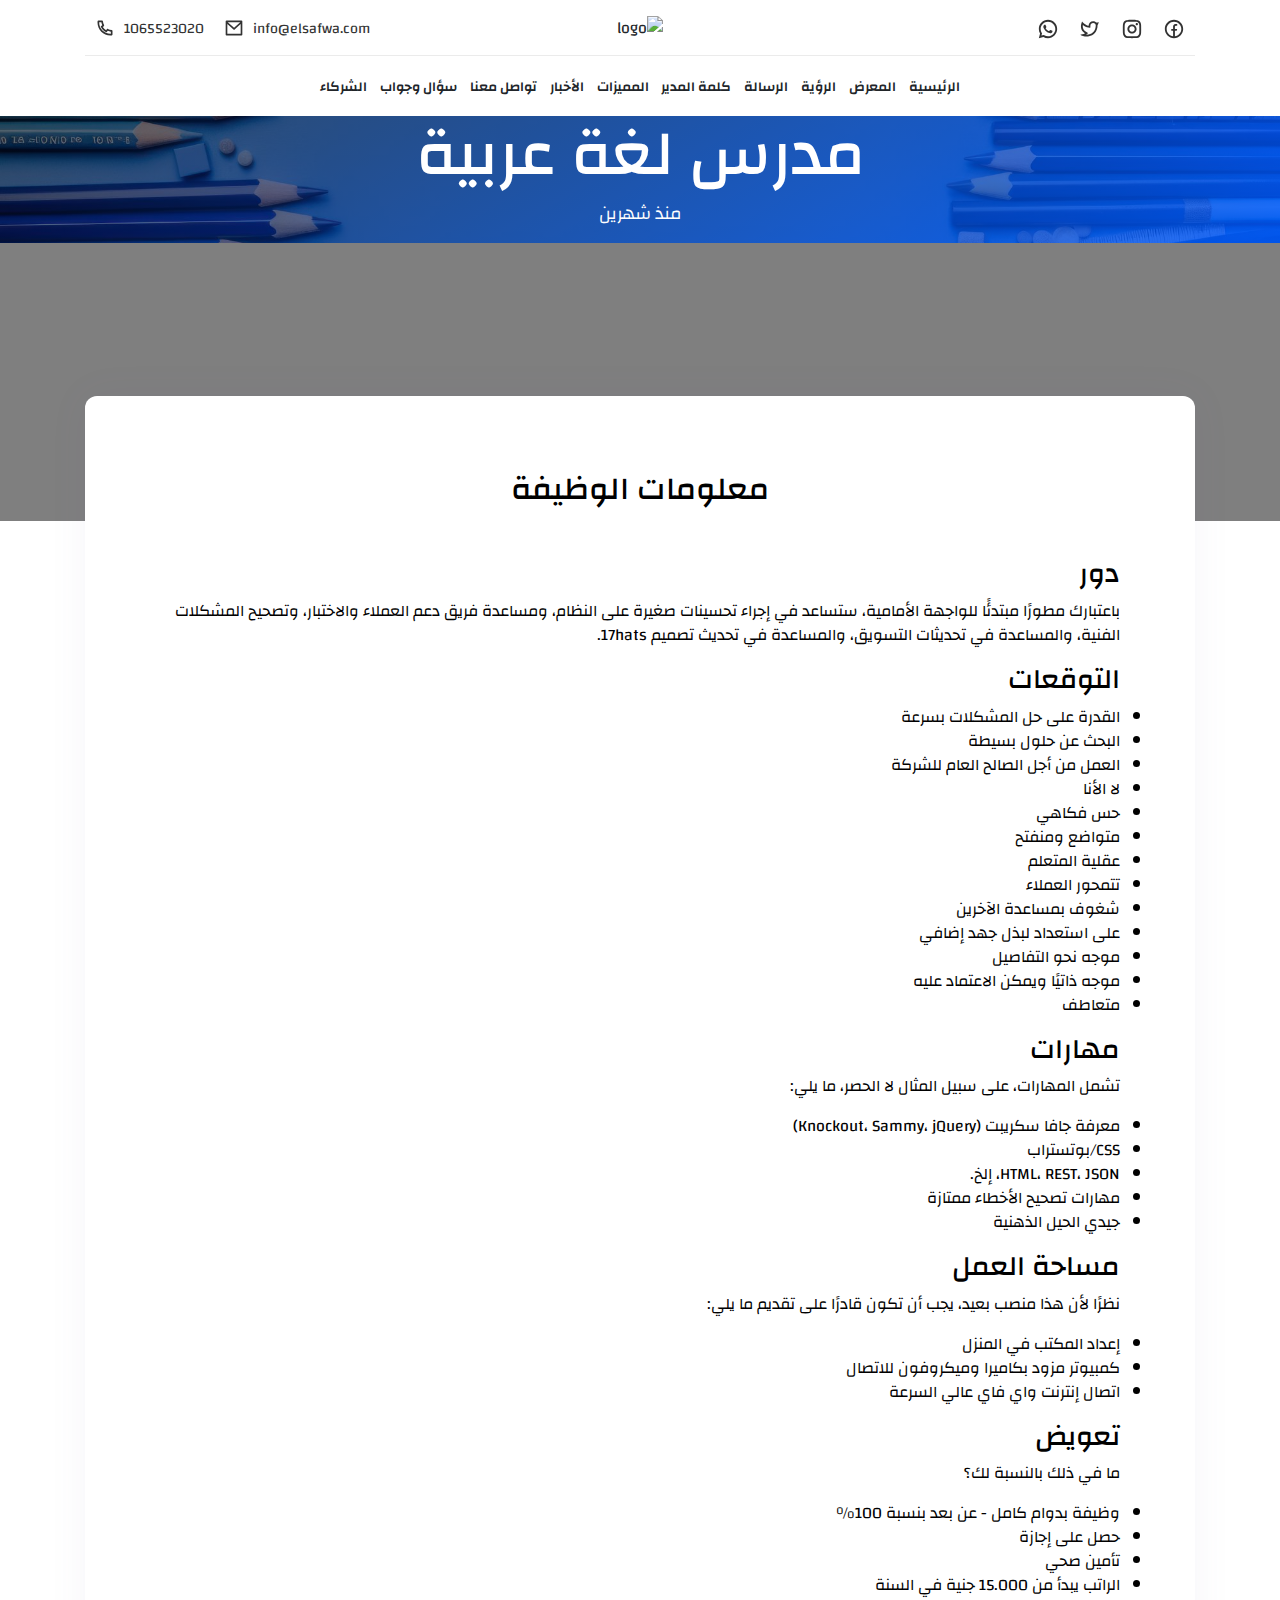
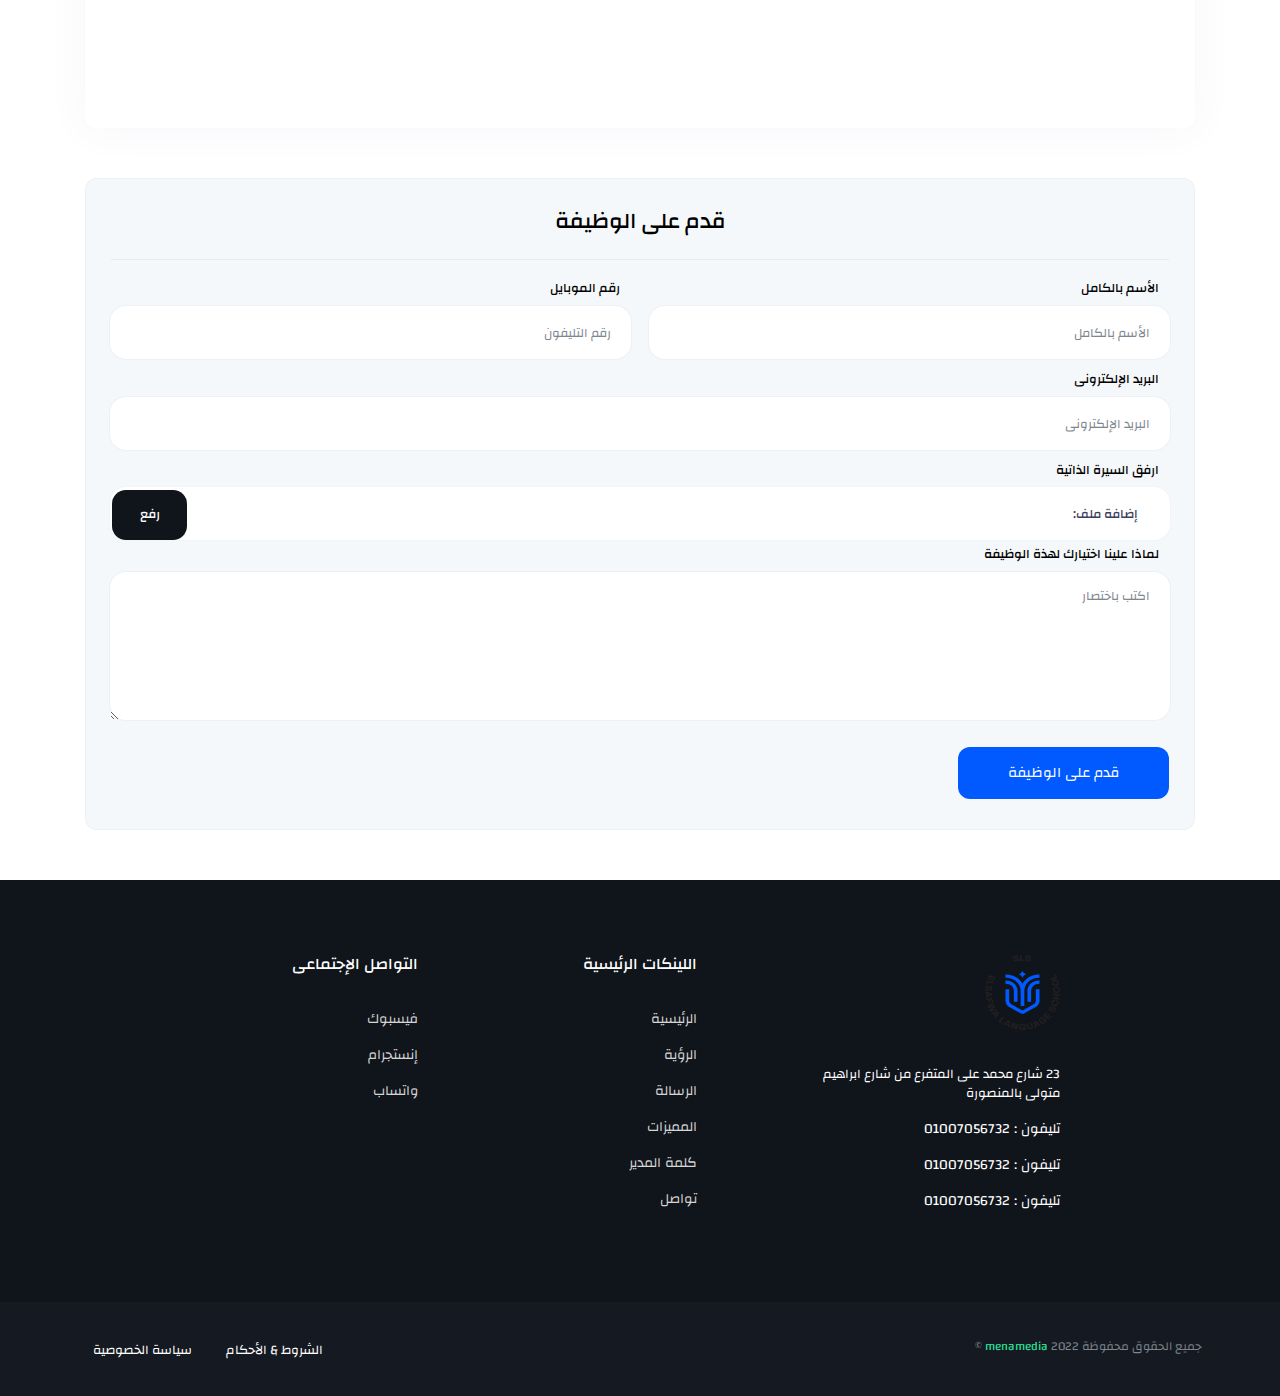
==== commit 2651f39e: "." ====
--- a/jobs/one-job.html
+++ b/jobs/one-job.html
@@ -528,6 +528,70 @@
 
                     </div>
 
+
+                    <div class="job-popup apply-popup" id="apply-form">
+                        <div class="job-popup-content">
+
+                            <div class="job-popup-header">
+                                <h6>قدم على الوظيفة</h6>
+                            </div>
+
+                            <div class="job-popup-form">
+                                <form action="">
+                                    <div class="row">
+
+                                        <div class="col-lg-6">
+                                            <label for="">الأسم بالكامل</label>
+                                            <div class="form-group">
+                                                <input type="text" class="form-control" placeholder="الأسم بالكامل">
+                                            </div>
+                                        </div>
+
+                                        <div class="col-lg-6">
+                                            <label for="">رقم الموبايل</label>
+                                            <div class="form-group">
+                                                <input type="text" class="form-control" placeholder="رقم التليفون">
+                                            </div>
+                                        </div>
+
+                                        <div class="col-lg-12">
+                                            <label for="">البريد الإلكترونى</label>
+                                            <div class="form-group">
+                                                <input type="email" class="form-control"
+                                                    placeholder="البريد الإلكترونى">
+
+                                            </div>
+                                        </div>
+
+                                        <div class="col-lg-12">
+                                            <label for="">ارفق السيرة الذاتية</label>
+                                            <div class="file">
+                                                <div class="file__input" id="file__input">
+                                                    <input class="file__input--file" id="customFile" type="file"
+                                                        multiple="multiple" name="files[]" />
+                                                    <label class="file__input--label" for="customFile"
+                                                        data-text-btn="رفع">إضافة ملف:</label>
+                                                </div>
+                                            </div>
+                                        </div>
+
+                                        <div class="col-lg-12">
+                                            <label for="">لماذا علينا اختيارك لهذة الوظيفة</label>
+                                            <div class="form-group">
+                                                <textarea name="" id="" class="form-control"
+                                                    placeholder="اكتب باختصار"></textarea>
+                                            </div>
+                                        </div>
+
+                                        <button typy="submit">قدم على الوظيفة</button>
+
+                                    </div>
+                                </form>
+                            </div>
+
+                        </div>
+                    </div>
+
                 </div>
             </div>
 
@@ -615,6 +679,29 @@
 
     <script src="https://cdnjs.cloudflare.com/ajax/libs/Swiper/9.3.2/swiper-bundle.min.js"></script>
 
+    <script>
+        $(document).ready(function () {
+
+            // ------------  File upload BEGIN ------------
+            $('.file__input--file').on('change', function (event) {
+                var files = event.target.files;
+                for (var i = 0; i < files.length; i++) {
+                    var file = files[i];
+                    $("<div class='file__value'><div class='file__value--text'>" + file.name + "</div><div class='file__value--remove' data-id='" + file.name + "' ></div></div>").insertAfter('#file__input');
+                }
+            });
+
+            //Click to remove item
+            $('body').on('click', '.file__value', function () {
+                $(this).remove();
+            });
+            // ------------ File upload END ------------ 
+
+
+
+        });	
+    </script>
+
 </body>
 
 </html>--- a/main.css
+++ b/main.css
@@ -1835,6 +1835,301 @@
   margin-bottom: 75px;
 }
 
+.job-popup {
+  background: #f5f8fa;
+  border-radius: 12px;
+  transition: opacity 0.5s ease-in-out 0s, visibility 0.5s ease-in-out 0s, transform 0.3s ease-in-out;
+  padding: 25px 25px 15px 25px;
+  border: 1px solid rgba(228, 231, 236, 0.4392156863);
+  margin: -25px 0 50px 0;
+  background: #f5f8fa;
+}
+@media (max-width: 767.98px) {
+  .job-popup {
+    width: 95%;
+  }
+}
+.job-popup .job-popup-content .job-popup-header {
+  display: flex;
+  align-items: center;
+  justify-content: center;
+  padding: 5px 0 15px 0;
+  border-bottom: 1px solid #ebebeb;
+}
+.job-popup .job-popup-content .job-popup-header h6 {
+  font-size: 1.4rem;
+}
+.job-popup .job-popup-content .job-popup-header .back, .job-popup .job-popup-content .job-popup-header .applyn {
+  font-size: 0.9rem;
+  color: #7e868e;
+  border-bottom: 1px solid rgba(228, 231, 236, 0.4392156863);
+  cursor: pointer;
+}
+.job-popup .job-popup-content .job-popup-header svg {
+  fill: #000;
+  height: 25px;
+  width: 25px;
+  cursor: pointer;
+}
+.job-popup .job-popup-content .job-popup-form {
+  margin: 15px 5px 15px 5px;
+}
+.job-popup .job-popup-content .job-popup-form label {
+  font-size: 0.8rem;
+  font-weight: 500;
+  margin: 0 12px 0 2px;
+}
+.job-popup .job-popup-content .job-popup-form .form-group {
+  margin: 6px 0;
+}
+.job-popup .job-popup-content .job-popup-form .form-group .form-control {
+  border: 1px solid rgba(228, 231, 236, 0.4392156863);
+  background-color: #FFF;
+  padding: 0px 20px 0 20px;
+}
+.job-popup .job-popup-content .job-popup-form .form-group .form-control::-moz-placeholder {
+  color: #7e868e;
+  font-weight: 400;
+}
+.job-popup .job-popup-content .job-popup-form .form-group .form-control::placeholder {
+  color: #7e868e;
+  font-weight: 400;
+}
+.job-popup .job-popup-content .job-popup-form textarea {
+  min-height: 150px;
+  padding-top: 15px !important;
+}
+.job-popup .job-popup-content .job-popup-form button {
+  background: #005aff;
+  color: #FFF;
+  font-size: 0.9rem;
+  font-weight: 400;
+  border: 0;
+  outline: unset;
+  box-shadow: unset;
+  margin: 20px 10px 0 10px;
+  padding: 15px 50px;
+  border-radius: 12px;
+}
+.job-popup .job-popup-content .job-popup-form .file {
+  position: relative;
+  font-size: 1.0625rem;
+  font-weight: 600;
+}
+.job-popup .job-popup-content .job-popup-form .file__input, .job-popup .job-popup-content .job-popup-form .file__value {
+  height: 55px;
+  color: #3e3f5e;
+  transition: border-color 0.2s ease-in-out;
+  width: 100%;
+  border-radius: 17px !important;
+  font-size: 0.85rem;
+  font-weight: 600;
+  border: 1px solid rgba(228, 231, 236, 0.4392156863);
+  background-color: #FFF;
+  padding: 0px 20px 0 0;
+  margin-bottom: 0;
+  margin-top: 5px;
+}
+.job-popup .job-popup-content .job-popup-form .file__input--file {
+  position: absolute;
+  opacity: 0;
+}
+.job-popup .job-popup-content .job-popup-form .file__input--label {
+  display: flex;
+  justify-content: space-between;
+  align-items: center;
+  margin-bottom: 0;
+  cursor: pointer;
+  height: 55px;
+}
+.job-popup .job-popup-content .job-popup-form .file__input--label:after {
+  content: attr(data-text-btn);
+  background-color: #10141b;
+  color: #FFF;
+  cursor: pointer;
+  height: 50px;
+  display: flex;
+  align-items: center;
+  justify-content: center;
+  width: 75px;
+  border-radius: 14px;
+}
+.job-popup .job-popup-content .job-popup-form .file__value {
+  display: flex;
+  justify-content: space-between;
+  align-items: center;
+  color: #000;
+}
+.job-popup .job-popup-content .job-popup-form .file__value:hover:after {
+  color: #000;
+}
+.job-popup .job-popup-content .job-popup-form .file__value:after {
+  content: "X";
+  cursor: pointer;
+  margin-left: 25px;
+}
+.job-popup .job-popup-content .job-popup-form .file__value:after:hover {
+  color: #000;
+}
+.job-popup .job-popup-content .job-popup-form .file__remove {
+  display: block;
+  width: 20px;
+  height: 20px;
+  border: 1px solid #000;
+}
+
+.open-popup {
+  opacity: 1 !important;
+  visibility: visible !important;
+  transform: translate(-50%, -50%) !important;
+}
+
+.close-overlay {
+  position: fixed;
+  top: 0;
+  left: 0;
+  height: 100%;
+  width: 100%;
+  background: rgba(22, 22, 34, 0.6);
+  z-index: 10;
+  transition: all 0.4s ease-in-out;
+  opacity: 0;
+  visibility: hidden;
+  transform: translate(0, 0) !important;
+}
+
+.success-job {
+  padding: 150px 0 75px 0;
+  font-size: 24px;
+}
+.success-job .main-container {
+  width: 100%;
+  display: flex;
+  flex-flow: column;
+  justify-content: center;
+  align-items: center;
+}
+.success-job .check-container {
+  width: 6.25rem;
+  height: 7.5rem;
+  display: flex;
+  flex-flow: column;
+  align-items: center;
+  justify-content: space-between;
+}
+.success-job .check-container .check-background {
+  width: 100%;
+  height: calc(100% - 1.25rem);
+  background: linear-gradient(to bottom right, #5de593, #41d67c);
+  box-shadow: 0px 0px 0px 65px rgba(255, 255, 255, 0.25) inset, 0px 0px 0px 65px rgba(255, 255, 255, 0.25) inset;
+  transform: scale(0.84);
+  border-radius: 50%;
+  animation: animateContainer 0.75s ease-out forwards 0.75s;
+  display: flex;
+  align-items: center;
+  justify-content: center;
+  opacity: 0;
+}
+.success-job .check-container .check-background svg {
+  width: 65%;
+  transform: translateY(0.25rem);
+  stroke-dasharray: 80;
+  stroke-dashoffset: 80;
+  animation: animateCheck 0.35s forwards 1.25s ease-out;
+}
+.success-job .check-container .check-shadow {
+  bottom: calc(-15% - 5px);
+  left: 0;
+  border-radius: 50%;
+  background: radial-gradient(closest-side, rgb(73, 218, 131), transparent);
+  animation: animateShadow 0.75s ease-out forwards 0.75s;
+}
+@keyframes animateContainer {
+  0% {
+    opacity: 0;
+    transform: scale(0);
+    box-shadow: 0px 0px 0px 65px rgba(255, 255, 255, 0.25) inset, 0px 0px 0px 65px rgba(255, 255, 255, 0.25) inset;
+  }
+  25% {
+    opacity: 1;
+    transform: scale(0.9);
+    box-shadow: 0px 0px 0px 65px rgba(255, 255, 255, 0.25) inset, 0px 0px 0px 65px rgba(255, 255, 255, 0.25) inset;
+  }
+  43.75% {
+    transform: scale(1.15);
+    box-shadow: 0px 0px 0px 43.334px rgba(255, 255, 255, 0.25) inset, 0px 0px 0px 65px rgba(255, 255, 255, 0.25) inset;
+  }
+  62.5% {
+    transform: scale(1);
+    box-shadow: 0px 0px 0px 0px rgba(255, 255, 255, 0.25) inset, 0px 0px 0px 21.667px rgba(255, 255, 255, 0.25) inset;
+  }
+  81.25% {
+    box-shadow: 0px 0px 0px 0px rgba(255, 255, 255, 0.25) inset, 0px 0px 0px 0px rgba(255, 255, 255, 0.25) inset;
+  }
+  100% {
+    opacity: 1;
+    box-shadow: 0px 0px 0px 0px rgba(255, 255, 255, 0.25) inset, 0px 0px 0px 0px rgba(255, 255, 255, 0.25) inset;
+  }
+}
+@keyframes animateCheck {
+  from {
+    stroke-dashoffset: 80;
+  }
+  to {
+    stroke-dashoffset: 0;
+  }
+}
+@keyframes animateShadow {
+  0% {
+    opacity: 0;
+    width: 100%;
+    height: 15%;
+  }
+  25% {
+    opacity: 0.25;
+  }
+  43.75% {
+    width: 40%;
+    height: 7%;
+    opacity: 0.35;
+  }
+  100% {
+    width: 85%;
+    height: 15%;
+    opacity: 0.25;
+  }
+}
+.success-job h3 {
+  text-align: center;
+}
+.success-job p {
+  text-align: center;
+  color: #7e868e;
+  font-size: 0.9rem;
+  width: 50%;
+  margin: auto;
+}
+@media (max-width: 767.98px) {
+  .success-job p {
+    width: 100%;
+  }
+}
+.success-job .back-home {
+  border: unset;
+  background: #005aff;
+  color: #FFF;
+  padding: 12px 35px 12px 35px;
+  font-size: 1.1rem;
+  font-weight: 500;
+  margin: 25px 0 0 0;
+  display: inline-block;
+  transition: all 0.3s ease-in-out;
+  border-radius: 12px;
+  display: table;
+  text-align: center;
+  margin: 25px auto;
+}
+
 .terms .editor-content {
   margin-top: -125px;
   position: relative;
@@ -1844,6 +2139,302 @@
   padding: 75px 75px;
   box-shadow: 0 0 40px 0 rgba(94, 92, 154, 0.06);
   margin-bottom: 75px;
+}
+
+.contact-page {
+  padding: 75px 0;
+}
+.contact-page .contact-cards {
+  margin-top: -150px;
+  position: relative;
+  z-index: 5;
+}
+.contact-page .contact-cards .contact-card {
+  background: #FFF;
+  border-radius: 12px;
+  padding: 45px 50px;
+  border: 1px solid #f5f8fa;
+}
+.contact-page .contact-cards .contact-card .contact-card-icon {
+  border: 1px solid #f5f8fa;
+  display: flex;
+  align-items: center;
+  justify-content: center;
+  height: 60px;
+  width: 60px;
+  border-radius: 12px;
+  margin-bottom: 15px;
+  background: #f5f8fa;
+}
+.contact-page .contact-cards .contact-card .contact-card-icon svg {
+  height: 32px;
+  width: 32px;
+  fill: #000;
+}
+.contact-page .contact-cards .contact-card .contact-card-info h3 {
+  font-size: 2rem;
+  color: #000;
+  font-weight: 500;
+  margin: 0;
+}
+.contact-page .contact-cards .contact-card .contact-card-info span {
+  color: #7e868e;
+  font-size: 0.9rem;
+  display: block;
+}
+.contact-page .contact-cards .contact-card .contact-card-info a {
+  text-decoration: none;
+  color: #005aff;
+  font-size: 1.5rem;
+  font-weight: 500;
+  margin-top: 25px;
+  display: block;
+}
+.contact-page .contact-map .map iframe {
+  height: 550px;
+  width: 100%;
+  border-radius: 12px;
+  margin-top: 75px;
+}
+
+.activities-page {
+  padding: 75px 0;
+}
+
+.activity-card {
+  padding: 15px 15px;
+  background: #FFF;
+  margin-bottom: 12px;
+  border-radius: 12px;
+  border: 1px solid #f5f8fa;
+}
+.activity-card figure {
+  background-size: cover;
+  background-position: center center;
+  background-repeat: no-repeat;
+  height: 175px;
+  width: 100%;
+  margin-bottom: 10px;
+  border-radius: 12px;
+}
+.activity-card .activity-info {
+  padding: 5px 10px;
+}
+.activity-card .activity-info span {
+  color: #7e868e;
+  font-size: 0.85rem;
+  font-weight: 500;
+}
+.activity-card .activity-info h3 {
+  font-size: 1.2rem;
+  font-weight: 500;
+  color: #000;
+}
+.activity-card .activity-info p {
+  color: #7e868e;
+  font-size: 0.8rem;
+  font-weight: 400;
+  overflow: hidden;
+  display: -webkit-box;
+  -webkit-line-clamp: 3;
+  -webkit-box-orient: vertical;
+}
+.activity-card .activity-info a {
+  text-decoration: none;
+  padding: 10px 20px;
+  width: 100%;
+  border-radius: 12px;
+  background: #005aff;
+  color: #FFF;
+  font-size: 0.9rem;
+  font-weight: 500;
+  display: block;
+  text-align: center;
+  margin-top: 20px;
+}
+
+.team-page {
+  padding: 75px 0;
+}
+
+.team-cards .team-card {
+  background-size: cover;
+  background-position: center center;
+  background-repeat: no-repeat;
+  margin-bottom: 12px;
+  height: 350px;
+  width: 100%;
+  position: relative;
+  border-radius: 12px;
+}
+.team-cards .team-card .team-card-info {
+  position: absolute;
+  bottom: 15px;
+  left: 50%;
+  transform: translate(-50%, 0%);
+  border-radius: 12px;
+  background: #FFF;
+  width: 90%;
+  padding: 15px;
+}
+.team-cards .team-card .team-card-info h3 {
+  margin: 0;
+  font-size: 1.2rem;
+}
+.team-cards .team-card .team-card-info span {
+  margin: 0;
+  font-size: 0.9rem;
+  color: #7e868e;
+}
+
+.apply-form .apply-form-content {
+  margin-top: -125px;
+  position: relative;
+  z-index: 5;
+  border-radius: 12px;
+  margin: -125px auto 75px auto;
+}
+.apply-form .apply-form-content .apply-form-popup {
+  background: #FFF;
+  border-radius: 12px;
+  transition: opacity 0.5s ease-in-out 0s, visibility 0.5s ease-in-out 0s, transform 0.3s ease-in-out;
+  padding: 25px 25px 15px 25px;
+  border: 1px solid rgba(228, 231, 236, 0.4392156863);
+  margin: -25px 0 50px 0;
+  background: #FFF;
+}
+@media (max-width: 767.98px) {
+  .apply-form .apply-form-content .apply-form-popup {
+    width: 95%;
+  }
+}
+.apply-form .apply-form-content .apply-form-popup .job-popup-content .job-popup-header {
+  display: flex;
+  align-items: center;
+  justify-content: center;
+  padding: 5px 0 15px 0;
+  border-bottom: 1px solid #ebebeb;
+}
+.apply-form .apply-form-content .apply-form-popup .job-popup-content .job-popup-header h6 {
+  font-size: 1.4rem;
+}
+.apply-form .apply-form-content .apply-form-popup .job-popup-content .job-popup-header .back, .apply-form .apply-form-content .apply-form-popup .job-popup-content .job-popup-header .applyn {
+  font-size: 0.9rem;
+  color: #7e868e;
+  border-bottom: 1px solid rgba(228, 231, 236, 0.4392156863);
+  cursor: pointer;
+}
+.apply-form .apply-form-content .apply-form-popup .job-popup-content .job-popup-header svg {
+  fill: #000;
+  height: 25px;
+  width: 25px;
+  cursor: pointer;
+}
+.apply-form .apply-form-content .apply-form-popup .job-popup-content .job-popup-form {
+  margin: 15px 5px 15px 5px;
+}
+.apply-form .apply-form-content .apply-form-popup .job-popup-content .job-popup-form label {
+  font-size: 0.8rem;
+  font-weight: 500;
+  margin: 0 12px 0 2px;
+}
+.apply-form .apply-form-content .apply-form-popup .job-popup-content .job-popup-form .form-group {
+  margin: 6px 0;
+}
+.apply-form .apply-form-content .apply-form-popup .job-popup-content .job-popup-form .form-group .form-control {
+  border: 1px solid rgba(228, 231, 236, 0.4392156863);
+  background-color: #f5f8fa;
+  padding: 0px 20px 0 20px;
+}
+.apply-form .apply-form-content .apply-form-popup .job-popup-content .job-popup-form .form-group .form-control::-moz-placeholder {
+  color: #7e868e;
+  font-weight: 400;
+}
+.apply-form .apply-form-content .apply-form-popup .job-popup-content .job-popup-form .form-group .form-control::placeholder {
+  color: #7e868e;
+  font-weight: 400;
+}
+.apply-form .apply-form-content .apply-form-popup .job-popup-content .job-popup-form textarea {
+  min-height: 150px;
+  padding-top: 15px !important;
+}
+.apply-form .apply-form-content .apply-form-popup .job-popup-content .job-popup-form button {
+  background: #005aff;
+  color: #FFF;
+  font-size: 0.9rem;
+  font-weight: 400;
+  border: 0;
+  outline: unset;
+  box-shadow: unset;
+  padding: 15px 50px;
+  border-radius: 12px;
+  margin: 25px auto 0px auto;
+}
+.apply-form .apply-form-content .apply-form-popup .job-popup-content .job-popup-form .file {
+  position: relative;
+  font-size: 1.0625rem;
+  font-weight: 600;
+}
+.apply-form .apply-form-content .apply-form-popup .job-popup-content .job-popup-form .file__input, .apply-form .apply-form-content .apply-form-popup .job-popup-content .job-popup-form .file__value {
+  height: 55px;
+  color: #3e3f5e;
+  transition: border-color 0.2s ease-in-out;
+  width: 100%;
+  border-radius: 17px !important;
+  font-size: 0.85rem;
+  font-weight: 600;
+  border: 1px solid rgba(228, 231, 236, 0.4392156863);
+  background-color: #f5f8fa;
+  padding: 0px 20px 0 0;
+  margin-bottom: 0;
+  margin-top: 5px;
+}
+.apply-form .apply-form-content .apply-form-popup .job-popup-content .job-popup-form .file__input--file {
+  position: absolute;
+  opacity: 0;
+}
+.apply-form .apply-form-content .apply-form-popup .job-popup-content .job-popup-form .file__input--label {
+  display: flex;
+  justify-content: space-between;
+  align-items: center;
+  margin-bottom: 0;
+  cursor: pointer;
+  height: 55px;
+}
+.apply-form .apply-form-content .apply-form-popup .job-popup-content .job-popup-form .file__input--label:after {
+  content: attr(data-text-btn);
+  background-color: #10141b;
+  color: #FFF;
+  cursor: pointer;
+  height: 50px;
+  display: flex;
+  align-items: center;
+  justify-content: center;
+  width: 75px;
+  border-radius: 14px;
+}
+.apply-form .apply-form-content .apply-form-popup .job-popup-content .job-popup-form .file__value {
+  display: flex;
+  justify-content: space-between;
+  align-items: center;
+  color: #000;
+}
+.apply-form .apply-form-content .apply-form-popup .job-popup-content .job-popup-form .file__value:hover:after {
+  color: #000;
+}
+.apply-form .apply-form-content .apply-form-popup .job-popup-content .job-popup-form .file__value:after {
+  content: "X";
+  cursor: pointer;
+  margin-left: 25px;
+}
+.apply-form .apply-form-content .apply-form-popup .job-popup-content .job-popup-form .file__value:after:hover {
+  color: #000;
+}
+.apply-form .apply-form-content .apply-form-popup .job-popup-content .job-popup-form .file__remove {
+  display: block;
+  width: 20px;
+  height: 20px;
+  border: 1px solid #000;
 }
 
 * {
@@ -2263,26 +2854,30 @@
   }
 }
 footer .footer-col .Footer-head {
-  margin-bottom: 25px;
-}
-footer .footer-col .Footer-head a {
+  margin-bottom: 35px;
   text-decoration: none;
   color: #FFF;
   font-size: 1.3rem;
   display: block;
 }
+footer .footer-col .Footer-head a {
+  text-decoration: none;
+  color: #FFF;
+  font-size: 1rem;
+  display: block;
+}
 footer .footer-col .Footer-head a.footer-logo {
   font-family: "en-bold";
   font-size: 1.4rem;
 }
 footer .footer-col .Footer-head a.footer-logo img {
-  height: 50px;
-  width: 50px;
+  height: 75px;
+  width: 75px;
 }
 footer .footer-col p.footer-address {
   color: #FFF;
   font-size: 13px;
-  margin-bottom: 25px;
+  margin-bottom: 15px;
 }
 footer .footer-col ul {
   margin: 0;
@@ -2290,7 +2885,7 @@
 }
 footer .footer-col ul li {
   color: #FFF;
-  font-size: 13px;
+  font-size: 14px;
   margin: 0 0 15px;
   transition: all 0.3s ease-in-out;
 }
@@ -2301,8 +2896,22 @@
   color: #FFF;
 }
 footer .footer-col ul li a {
-  color: #FFF;
+  color: #d5d5d5;
   text-decoration: none;
+}
+footer .footer-col .social-icons {
+  display: flex;
+  align-items: center;
+  margin: 0;
+  margin-right: -15px;
+}
+footer .footer-col .social-icons li {
+  margin: 0 10px;
+}
+footer .footer-col .social-icons li a svg {
+  fill: #FFF;
+  height: 22px;
+  width: 22px;
 }
 footer .sub-footer {
   padding: 35px 0;
